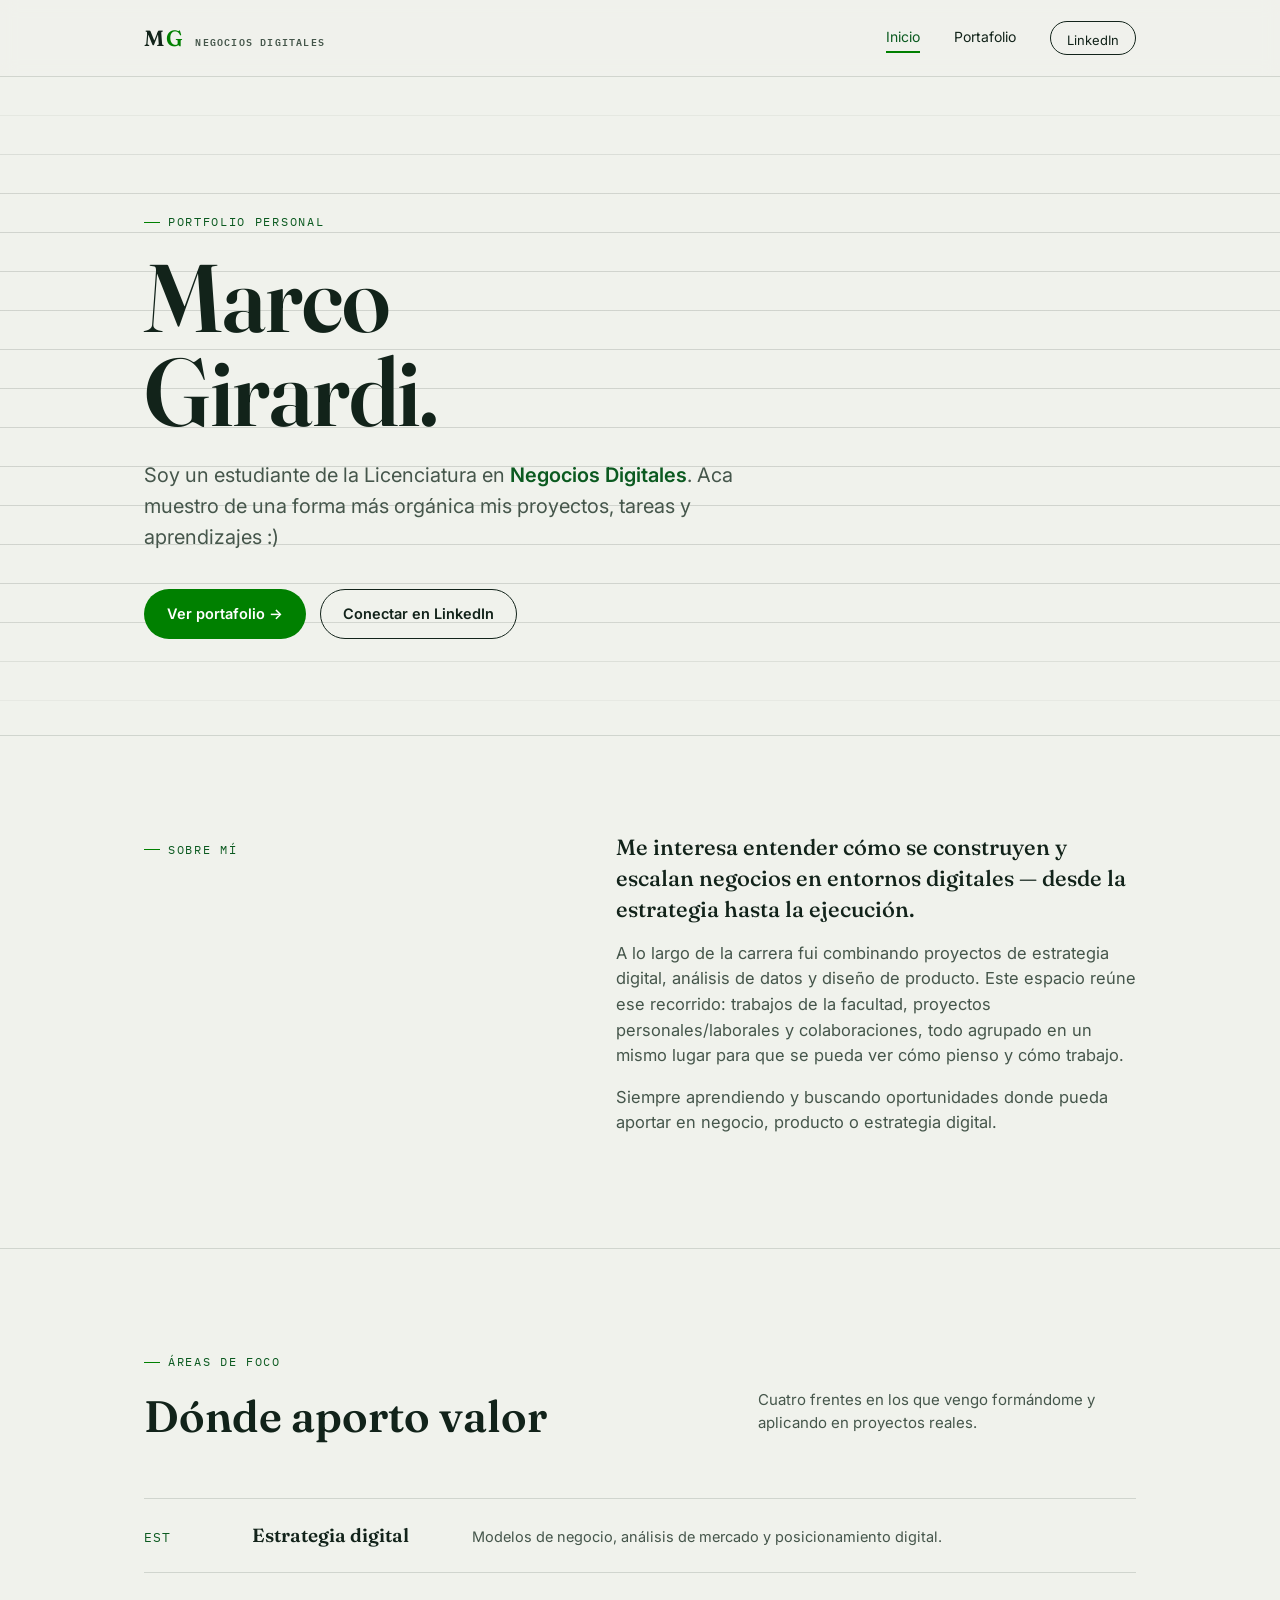
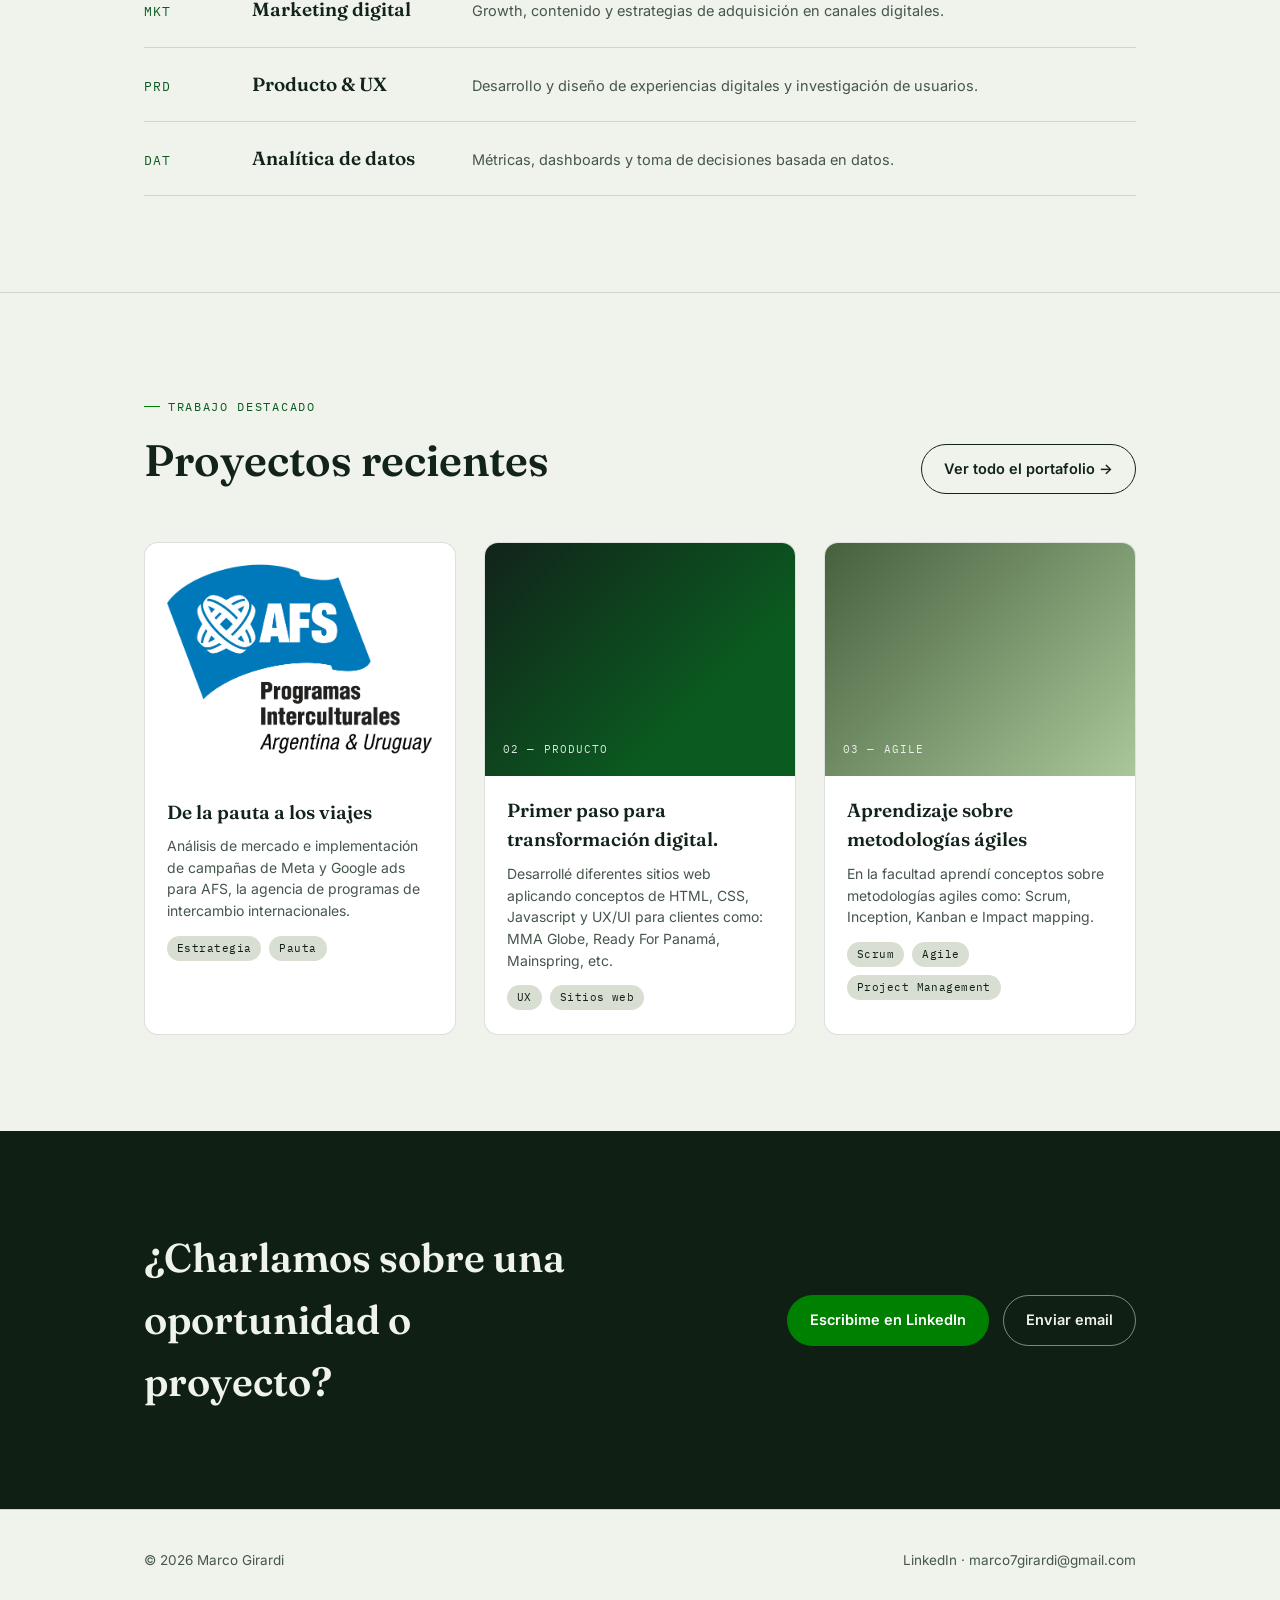
==== index.html @ 483b5979 "imagenv2" ====
<!DOCTYPE html>
<html lang="es">
<head>
<meta charset="UTF-8">
<meta name="viewport" content="width=device-width, initial-scale=1.0">
<title>Marco Girardi — Negocios Digitales</title>
<meta name="description" content="Portfolio de Marco Girardi, estudiante de la Licenciatura en Negocios Digitales.">
<link rel="stylesheet" href="style.css">
</head>
<body>

<nav class="site-nav">
  <div class="wrap">
    <a href="index.html" class="monogram" aria-label="Marco Girardi — Inicio">M<span class="g">G</span><span class="monogram-tag">Negocios Digitales</span></a>
    <div class="nav-links">
      <a href="index.html" class="active">Inicio</a>
      <a href="portfolio.html">Portafolio</a>
      <a href="https://www.linkedin.com/in/marcogirardii/" target="_blank" rel="noopener" class="nav-cta">LinkedIn</a>
    </div>
  </div>
</nav>

<header class="hero">
  <div class="wrap hero-inner">
    <span class="eyebrow">Portfolio personal</span>
    <h1>Marco<br>Girardi<span aria-hidden="true">.</span></h1>
    <p class="lede">
      Soy un estudiante de la Licenciatura en <em style="font-style:normal;color:var(--green-deep);font-weight:600;">Negocios Digitales</em>.
      Aca muestro de una forma más orgánica mis proyectos, tareas y aprendizajes :)
    </p>
    <div class="hero-actions">
      <a href="portfolio.html" class="btn btn-primary">Ver portafolio →</a>
      <a href="https://www.linkedin.com/in/marcogirardii/" target="_blank" rel="noopener" class="btn btn-ghost">Conectar en LinkedIn</a>
    </div>
  </div>
</header>

<section class="section" id="about">
  <div class="wrap about-grid">
    <div>
      <span class="eyebrow">Sobre mí</span>
    </div>
    <div class="bio">
      <p>Me interesa entender cómo se construyen y escalan negocios en entornos digitales — desde la estrategia hasta la ejecución.</p>
      <p>
        A lo largo de la carrera fui combinando proyectos de estrategia digital, análisis de datos y diseño de producto.
        Este espacio reúne ese recorrido: trabajos de la facultad, proyectos personales/laborales y colaboraciones,
        todo agrupado en un mismo lugar para que se pueda ver cómo pienso y cómo trabajo.
      </p>
      <p>
        Siempre aprendiendo y buscando oportunidades donde pueda aportar en negocio,
        producto o estrategia digital.
      </p>
    </div>
  </div>
</section>

<section class="section" id="focus">
  <div class="wrap">
    <div class="section-head">
      <div>
        <span class="eyebrow">Áreas de foco</span>
        <h2>Dónde aporto valor</h2>
      </div>
      <p class="desc">Cuatro frentes en los que vengo formándome y aplicando en proyectos reales.</p>
    </div>

    <div class="ledger">
      <div class="ledger-row">
        <span class="code">EST</span>
        <span class="label">Estrategia digital</span>
        <span class="note">Modelos de negocio, análisis de mercado y posicionamiento digital.</span>
      </div>
      <div class="ledger-row">
        <span class="code">MKT</span>
        <span class="label">Marketing digital</span>
        <span class="note">Growth, contenido y estrategias de adquisición en canales digitales.</span>
      </div>
      <div class="ledger-row">
        <span class="code">PRD</span>
        <span class="label">Producto &amp; UX</span>
        <span class="note">Desarrollo y diseño de experiencias digitales y investigación de usuarios.</span>
      </div>
      <div class="ledger-row">
        <span class="code">DAT</span>
        <span class="label">Analítica de datos</span>
        <span class="note">Métricas, dashboards y toma de decisiones basada en datos.</span>
      </div>
    </div>
  </div>
</section>

<section class="section" id="featured-work">
  <div class="wrap">
    <div class="section-head">
      <div>
        <span class="eyebrow">Trabajo destacado</span>
        <h2>Proyectos recientes</h2>
      </div>
      <a href="portfolio.html" class="btn btn-ghost">Ver todo el portafolio →</a>
    </div>

    <div class="work-grid">
      <a href="portfolio.html" class="card">
        <div class="card-media">
  <img src="images/proyecto-01.png" alt="De la pauta a los viajes — campañas para AFS">
  <span class="tag-index">01 — Estrategia</span>
</div>
        <div class="card-body">
          <h3>De la pauta a los viajes</h3>
          <p>Análisis de mercado e implementación de campañas de Meta y Google ads para AFS, la agencia de programas de intercambio internacionales.</p>
          <div class="card-tags"><span class="chip">Estrategia</span><span class="chip">Pauta</span></div>
        </div>
      </a>
      <a href="portfolio.html" class="card">
        <div class="card-media grad-2"><span class="tag-index">02 — Producto</span></div>
        <div class="card-body">
          <h3>Primer paso para transformación digital.</h3>
          <p>Desarrollé diferentes sitios web aplicando conceptos de HTML, CSS, Javascript y UX/UI para clientes como: MMA Globe, Ready For Panamá, Mainspring, etc.</p>
          <div class="card-tags"><span class="chip">UX</span><span class="chip">Sitios web</span></div>
        </div>
      </a>
      <a href="portfolio.html" class="card">
        <div class="card-media grad-3"><span class="tag-index">03 — Agile</span></div>
        <div class="card-body">
          <h3>Aprendizaje sobre metodologías ágiles</h3>
          <p>En la facultad aprendí conceptos sobre metodologías agiles como: Scrum, Inception, Kanban e Impact mapping.</p>
          <div class="card-tags"><span class="chip">Scrum</span><span class="chip">Agile</span><span class="chip">Project Management</span></div>
        </div>
      </a>
    </div>
  </div>
</section>

<div class="cta-band">
  <div class="wrap">
    <h2>¿Charlamos sobre una oportunidad o proyecto?</h2>
    <div style="display:flex; gap:14px; flex-wrap:wrap;">
      <a href="https://www.linkedin.com/in/marcogirardii/" target="_blank" rel="noopener" class="btn btn-primary">Escribime en LinkedIn</a>
      <a href="mailto:marco7girardi@gmail.com" class="btn btn-ghost">Enviar email</a>
    </div>
  </div>
</div>

<footer>
  <div class="wrap">
    <span>© <span id="year"></span> Marco Girardi</span>
    <span><a href="https://www.linkedin.com/in/marcogirardii/" target="_blank" rel="noopener">LinkedIn</a> · <a href="mailto:marco7girardi@gmail.com">marco7girardi@gmail.com</a></span>
  </div>
</footer>

<script>document.getElementById('year').textContent = new Date().getFullYear();</script>
</body>
</html>
---- style.css ----
/* ===========================================================
   Marco Girardi — Portfolio
   Sistema de diseño
   =========================================================== */

@import url('https://fonts.googleapis.com/css2?family=Fraunces:opsz,wght@9..144,400;9..144,500;9..144,600;9..144,700&family=Inter:wght@400;500;600;700&family=IBM+Plex+Mono:wght@400;500&display=swap');

:root{
  --paper: #F0F2EC;
  --paper-2: #E5E9DF;
  --ink: #12231A;
  --ink-soft: #45564B;
  --green: #008000;
  --green-deep: #0B5A20;
  --green-ink: #0F1F14;
  --sage: #D8DED2;
  --line: rgba(18, 35, 26, 0.14);

  --display: 'Fraunces', serif;
  --body: 'Inter', system-ui, sans-serif;
  --mono: 'IBM Plex Mono', monospace;

  --max: 1120px;
  --gutter: clamp(20px, 5vw, 64px);
}

*{ box-sizing: border-box; }
html{ scroll-behavior: smooth; }

body{
  margin: 0;
  background: var(--paper);
  color: var(--ink);
  font-family: var(--body);
  font-size: 16px;
  line-height: 1.55;
  -webkit-font-smoothing: antialiased;
}

@media (prefers-reduced-motion: reduce){
  html{ scroll-behavior: auto; }
  *{ animation-duration: 0.001ms !important; transition-duration: 0.001ms !important; }
}

a{ color: inherit; text-decoration: none; }
img{ max-width: 100%; display: block; }

:focus-visible{
  outline: 2px solid var(--green);
  outline-offset: 3px;
  border-radius: 2px;
}

.wrap{
  max-width: var(--max);
  margin: 0 auto;
  padding-left: var(--gutter);
  padding-right: var(--gutter);
}

.eyebrow{
  font-family: var(--mono);
  font-size: 12px;
  letter-spacing: 0.14em;
  text-transform: uppercase;
  color: var(--green-deep);
  display: inline-flex;
  align-items: center;
  gap: 8px;
}
.eyebrow::before{
  content: '';
  width: 16px;
  height: 1px;
  background: var(--green);
  display: inline-block;
}

/* ---------- Nav ---------- */
.site-nav{
  position: sticky;
  top: 0;
  z-index: 40;
  background: rgba(240, 242, 236, 0.86);
  backdrop-filter: blur(8px);
  border-bottom: 1px solid var(--line);
}
.site-nav .wrap{
  display: flex;
  align-items: center;
  justify-content: space-between;
  height: 76px;
}
.monogram{
  font-family: var(--display);
  font-weight: 600;
  font-size: 22px;
  letter-spacing: 0.01em;
  display: flex;
  align-items: baseline;
  gap: 2px;
}
.monogram .g{ color: var(--green); }
.monogram-tag{
  font-family: var(--mono);
  font-size: 10px;
  letter-spacing: 0.12em;
  color: var(--ink-soft);
  margin-left: 10px;
  text-transform: uppercase;
  display: none;
}
@media (min-width: 640px){ .monogram-tag{ display: inline; } }

.nav-links{
  display: flex;
  align-items: center;
  gap: clamp(18px, 3vw, 34px);
  font-size: 14px;
}
.nav-links a{
  position: relative;
  padding-bottom: 3px;
}
.nav-links a.active,
.nav-links a:hover{
  color: var(--green-deep);
}
.nav-links a.active::after{
  content: '';
  position: absolute;
  left: 0; right: 0; bottom: -3px;
  height: 2px;
  background: var(--green);
}
.nav-cta{
  border: 1px solid var(--ink);
  padding: 8px 16px;
  border-radius: 999px;
  font-size: 13px;
  transition: background 0.15s ease, color 0.15s ease, border-color 0.15s ease;
}
.nav-cta:hover{
  background: var(--green);
  border-color: var(--green);
  color: #fff;
}

/* ---------- Buttons ---------- */
.btn{
  display: inline-flex;
  align-items: center;
  gap: 10px;
  font-family: var(--body);
  font-weight: 600;
  font-size: 14.5px;
  padding: 13px 22px;
  border-radius: 999px;
  border: 1px solid transparent;
  cursor: pointer;
  transition: transform 0.15s ease, background 0.15s ease, color 0.15s ease, border-color 0.15s ease;
}
.btn:hover{ transform: translateY(-1px); }
.btn-primary{
  background: var(--green);
  color: #fff;
}
.btn-primary:hover{ background: var(--green-deep); }
.btn-ghost{
  background: transparent;
  border-color: var(--ink);
  color: var(--ink);
}
.btn-ghost:hover{ border-color: var(--green); color: var(--green-deep); }

/* ---------- Hero ---------- */
.hero{
  position: relative;
  padding: clamp(64px, 11vw, 128px) 0 clamp(48px, 8vw, 96px);
  overflow: hidden;
}
.hero::before{
  content: '';
  position: absolute;
  inset: 0;
  background-image: repeating-linear-gradient(
    to bottom,
    transparent 0,
    transparent 38px,
    var(--line) 38px,
    var(--line) 39px
  );
  mask-image: linear-gradient(to bottom, transparent, black 18%, black 82%, transparent);
  pointer-events: none;
}
.hero-inner{ position: relative; }
.hero h1{
  font-family: var(--display);
  font-weight: 600;
  font-size: clamp(48px, 9vw, 96px);
  line-height: 0.98;
  margin: 18px 0 22px;
  letter-spacing: -0.01em;
}
.hero h1 em{
  font-style: italic;
  color: var(--green);
}
.hero p.lede{
  max-width: 46ch;
  font-size: clamp(17px, 1.6vw, 20px);
  color: var(--ink-soft);
  margin: 0 0 36px;
}
.hero-actions{
  display: flex;
  flex-wrap: wrap;
  gap: 14px;
  align-items: center;
}

/* ---------- Ledger / focus list ---------- */
.section{
  padding: clamp(56px, 9vw, 96px) 0;
  border-top: 1px solid var(--line);
}
.section-head{
  display: flex;
  justify-content: space-between;
  align-items: flex-end;
  gap: 24px;
  margin-bottom: clamp(28px, 5vw, 48px);
  flex-wrap: wrap;
}
.section-head h2{
  font-family: var(--display);
  font-size: clamp(30px, 4vw, 44px);
  font-weight: 600;
  margin: 10px 0 0;
}
.section-head .desc{
  max-width: 42ch;
  color: var(--ink-soft);
  font-size: 15px;
}

.ledger{
  border-top: 1px solid var(--line);
}
.ledger-row{
  display: grid;
  grid-template-columns: 88px 200px 1fr;
  gap: 20px;
  padding: 22px 0;
  border-bottom: 1px solid var(--line);
  align-items: baseline;
}
.ledger-row .code{
  font-family: var(--mono);
  font-size: 13px;
  color: var(--green-deep);
  letter-spacing: 0.06em;
}
.ledger-row .label{
  font-family: var(--display);
  font-weight: 600;
  font-size: 19px;
}
.ledger-row .note{
  color: var(--ink-soft);
  font-size: 14.5px;
}
@media (max-width: 720px){
  .ledger-row{
    grid-template-columns: 1fr;
    gap: 6px;
    padding: 18px 0;
  }
}

/* ---------- About ---------- */
.about-grid{
  display: grid;
  grid-template-columns: 1fr 1.3fr;
  gap: clamp(32px, 6vw, 72px);
}
@media (max-width: 820px){
  .about-grid{ grid-template-columns: 1fr; }
}
.about-grid .bio p{
  font-size: 16.5px;
  color: var(--ink-soft);
  margin: 0 0 16px;
}
.about-grid .bio p:first-child{
  font-family: var(--display);
  font-size: 22px;
  color: var(--ink);
  font-weight: 500;
  line-height: 1.4;
}

/* ---------- Cards / work grid ---------- */
.work-grid{
  display: grid;
  grid-template-columns: repeat(auto-fit, minmax(280px, 1fr));
  gap: clamp(20px, 3vw, 28px);
}
.card{
  display: block;
  border: 1px solid var(--line);
  border-radius: 14px;
  overflow: hidden;
  background: #fff;
  transition: border-color 0.15s ease, transform 0.15s ease;
}
.card:hover{ border-color: var(--green); transform: translateY(-3px); }
.card-media{
  aspect-ratio: 4 / 3;
  position: relative;
  display: flex;
  align-items: flex-end;
  padding: 18px;
}
.card-media .tag-index{
  font-family: var(--mono);
  font-size: 11px;
  letter-spacing: 0.1em;
  color: rgba(255,255,255,0.85);
  text-transform: uppercase;
}
.card-body{
  padding: 20px 22px 24px;
}
.card-body h3{
  font-family: var(--display);
  font-size: 19px;
  font-weight: 600;
  margin: 0 0 8px;
}
.card-body p{
  font-size: 14px;
  color: var(--ink-soft);
  margin: 0 0 14px;
}
.card-tags{
  display: flex;
  flex-wrap: wrap;
  gap: 8px;
}
.chip{
  font-family: var(--mono);
  font-size: 11px;
  letter-spacing: 0.04em;
  padding: 4px 10px;
  border-radius: 999px;
  background: var(--sage);
  color: var(--green-ink);
}

/* placeholder media gradients — swap for real project images */
.grad-1{ background: linear-gradient(135deg, #0B5A20, #008000 55%, #3FA24C); }
.grad-2{ background: linear-gradient(135deg, #12231A, #0B5A20 70%); }
.grad-3{ background: linear-gradient(135deg, #46603D, #A9C79A); }
.grad-4{ background: linear-gradient(135deg, #008000, #C7D8B4); }
.grad-5{ background: linear-gradient(135deg, #0F1F14, #2E4A22 60%, #6B8F53); }
.grad-6{ background: linear-gradient(135deg, #3FA24C, #0B5A20); }

/* ---------- CTA band ---------- */
.cta-band{
  background: var(--green-ink);
  color: var(--paper);
  padding: clamp(56px, 9vw, 96px) 0;
}
.cta-band .wrap{
  display: flex;
  flex-wrap: wrap;
  gap: 28px;
  justify-content: space-between;
  align-items: center;
}
.cta-band h2{
  font-family: var(--display);
  font-size: clamp(28px, 4vw, 40px);
  font-weight: 600;
  margin: 0;
  max-width: 16ch;
}
.cta-band .btn-ghost{
  border-color: rgba(240,242,236,0.5);
  color: var(--paper);
}
.cta-band .btn-ghost:hover{ border-color: #fff; color: #fff; }
.cta-band .btn-primary:hover{ background: #3FA24C; }

/* ---------- Footer ---------- */
footer{
  border-top: 1px solid var(--line);
  padding: 40px 0;
}
footer .wrap{
  display: flex;
  flex-wrap: wrap;
  justify-content: space-between;
  gap: 16px;
  font-size: 13.5px;
  color: var(--ink-soft);
}
footer a:hover{ color: var(--green-deep); }

/* ---------- Portfolio page header ---------- */
.page-head{
  padding: clamp(56px, 9vw, 104px) 0 clamp(32px, 6vw, 56px);
}
.page-head h1{
  font-family: var(--display);
  font-size: clamp(40px, 7vw, 68px);
  font-weight: 600;
  margin: 16px 0 18px;
  letter-spacing: -0.01em;
}
.page-head p{
  max-width: 52ch;
  color: var(--ink-soft);
  font-size: 17px;
}

/* ---------- Placeholder note (remove when you add real content) ---------- */
.build-note{
  border: 1px dashed var(--green);
  background: rgba(0,128,0,0.06);
  border-radius: 10px;
  padding: 14px 18px;
  font-family: var(--mono);
  font-size: 12.5px;
  color: var(--green-deep);
  margin-bottom: 36px;
  line-height: 1.6;
}
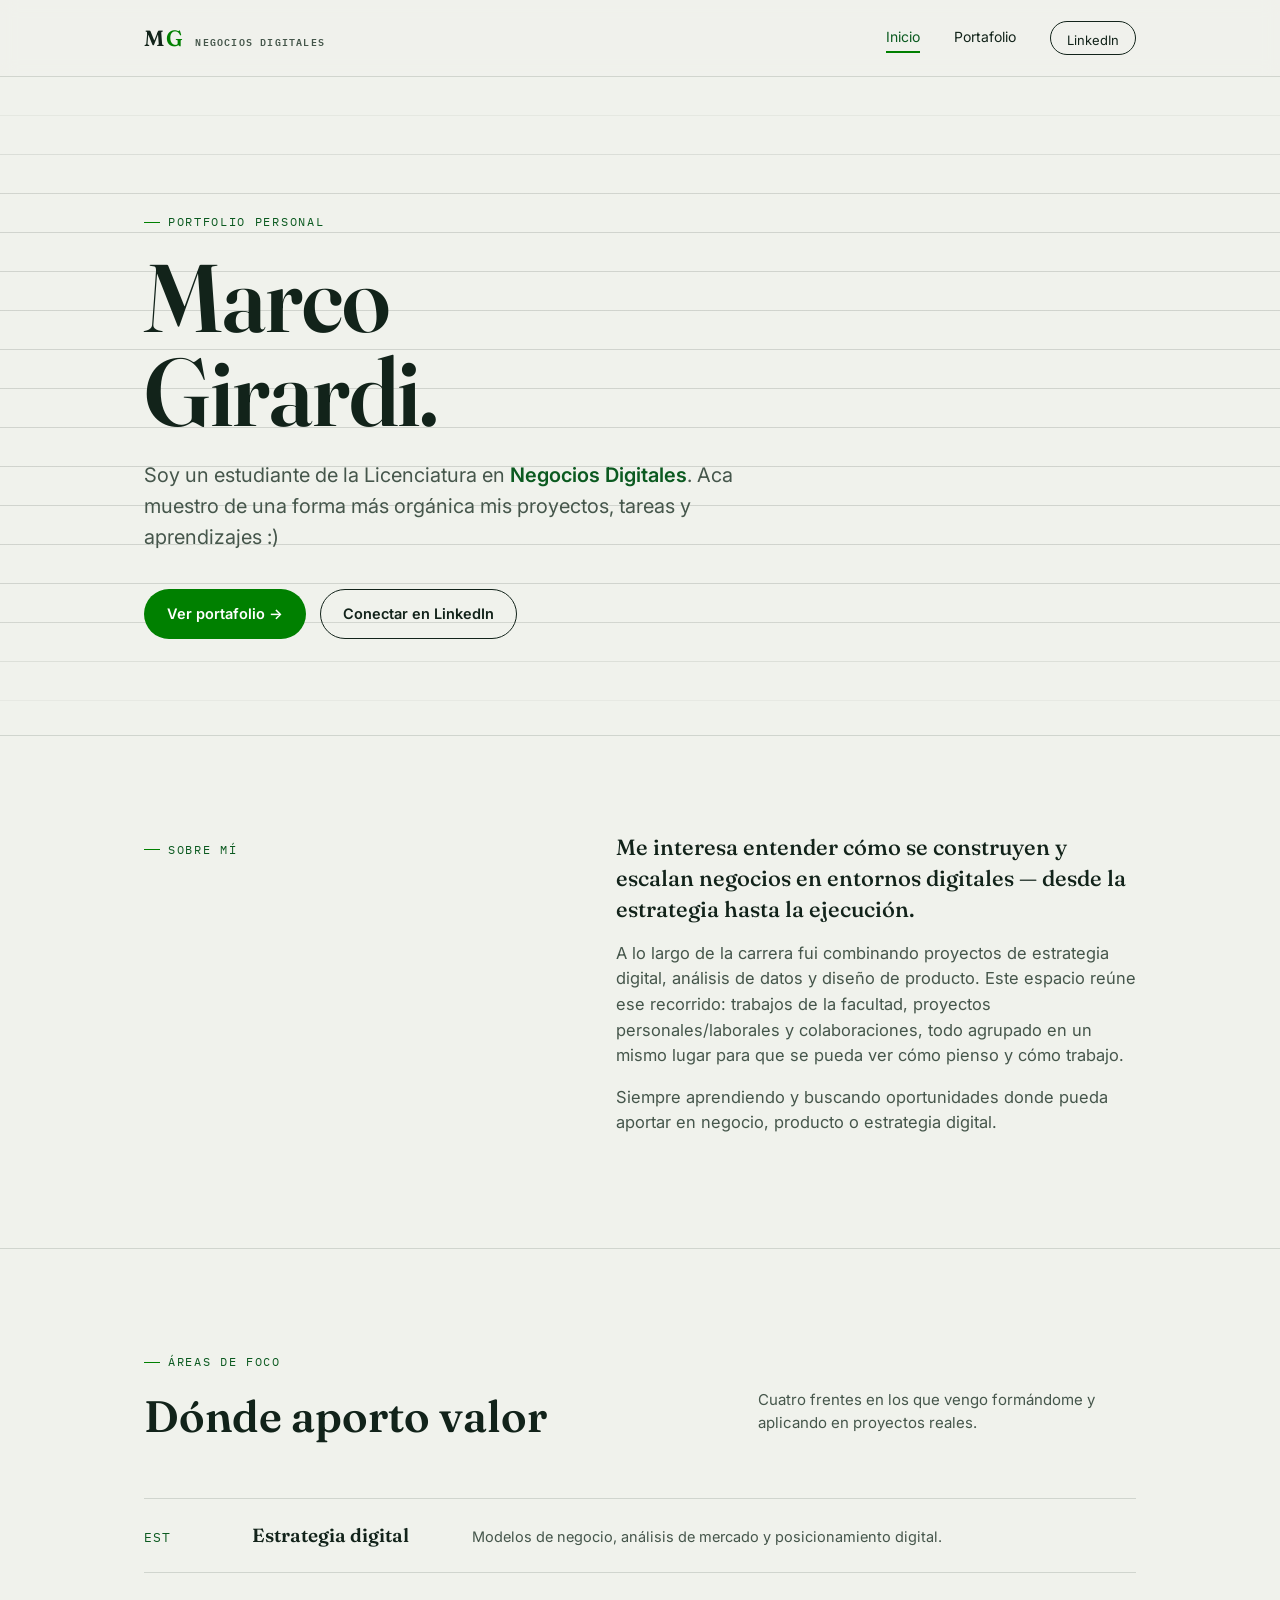
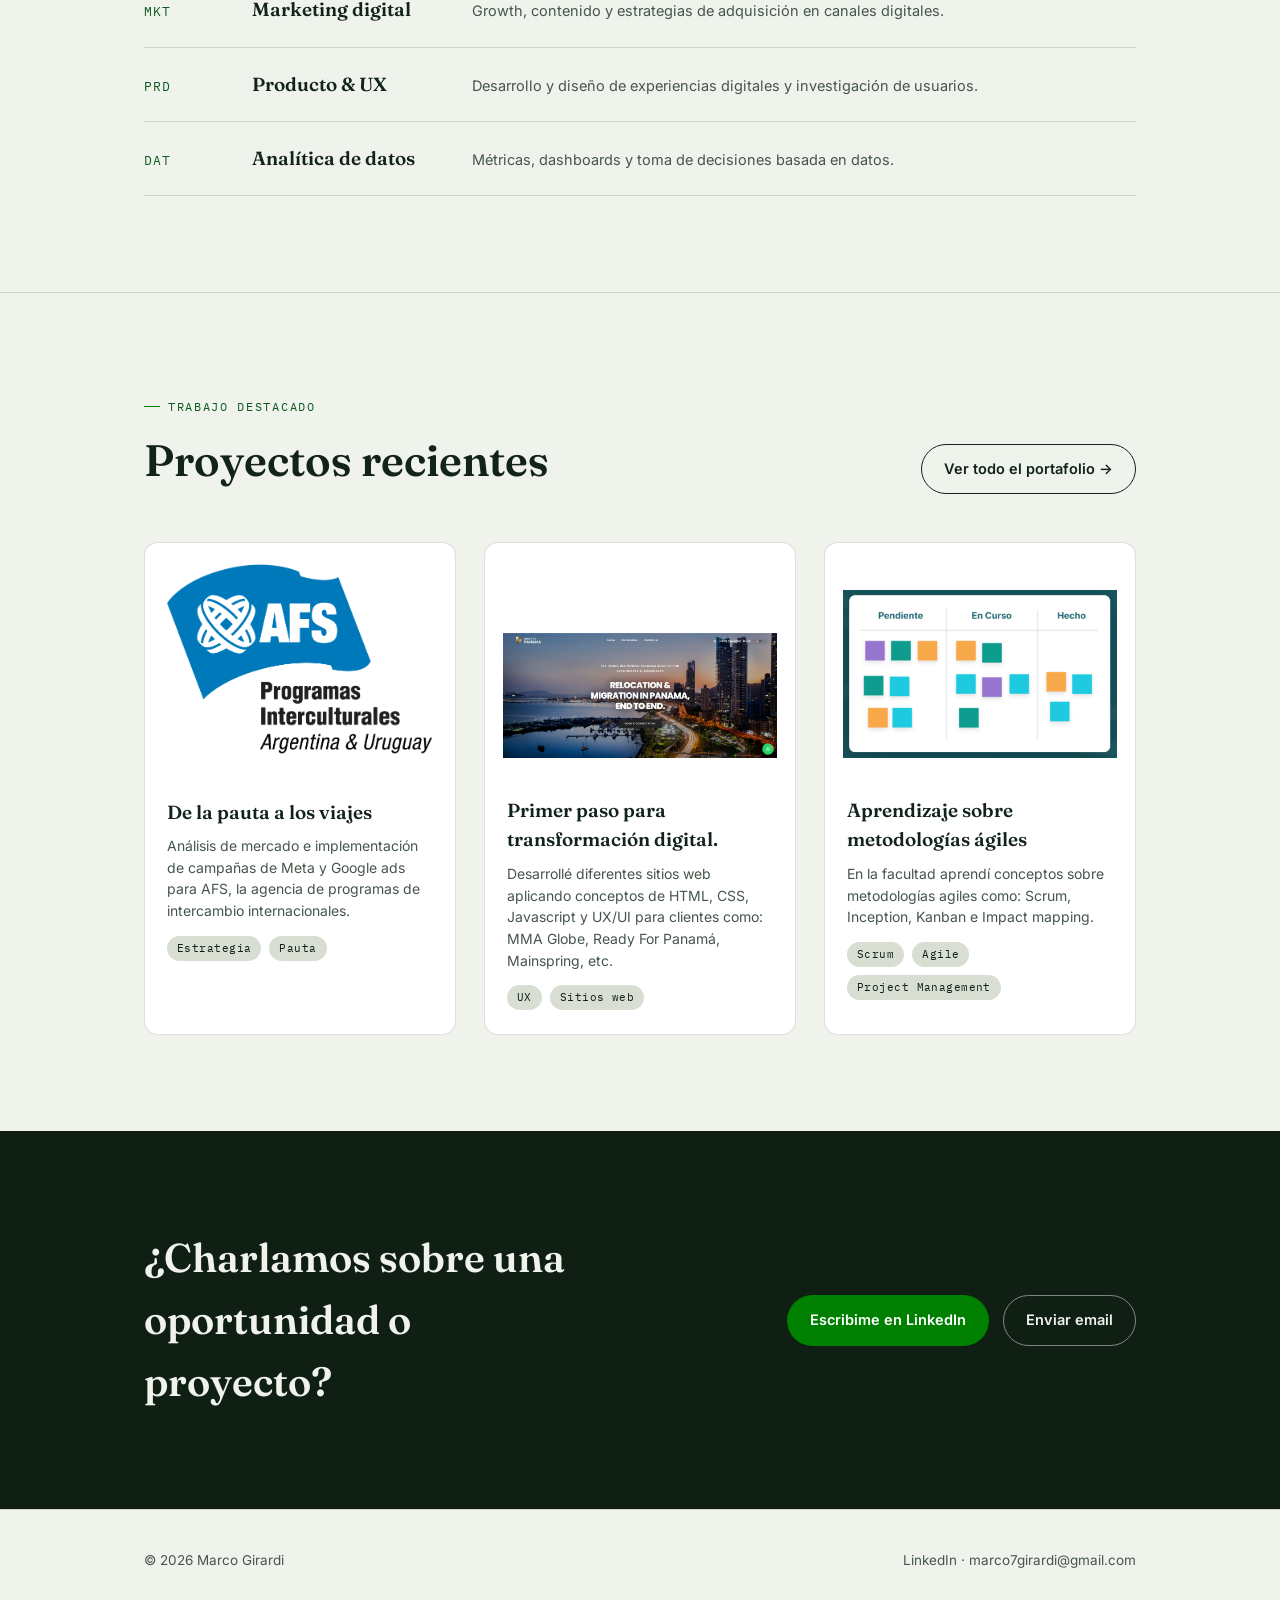
==== commit 7a4566c3: "Update index.html" ====
--- a/index.html
+++ b/index.html
@@ -113,7 +113,10 @@
         </div>
       </a>
       <a href="portfolio.html" class="card">
-        <div class="card-media grad-2"><span class="tag-index">02 — Producto</span></div>
+        <div class="card-media">
+  <img src="images/proyecto-02.png" alt="Sitios web para MMA Globe, Ready For Panamá y Mainspring">
+  <span class="tag-index">02 — Producto</span>
+</div>
         <div class="card-body">
           <h3>Primer paso para transformación digital.</h3>
           <p>Desarrollé diferentes sitios web aplicando conceptos de HTML, CSS, Javascript y UX/UI para clientes como: MMA Globe, Ready For Panamá, Mainspring, etc.</p>
@@ -121,7 +124,10 @@
         </div>
       </a>
       <a href="portfolio.html" class="card">
-        <div class="card-media grad-3"><span class="tag-index">03 — Agile</span></div>
+        <div class="card-media">
+  <img src="images/proyecto-03.png" alt="Aprendizaje sobre metodologías ágiles">
+  <span class="tag-index">03 — Datos</span>
+</div>
         <div class="card-body">
           <h3>Aprendizaje sobre metodologías ágiles</h3>
           <p>En la facultad aprendí conceptos sobre metodologías agiles como: Scrum, Inception, Kanban e Impact mapping.</p>
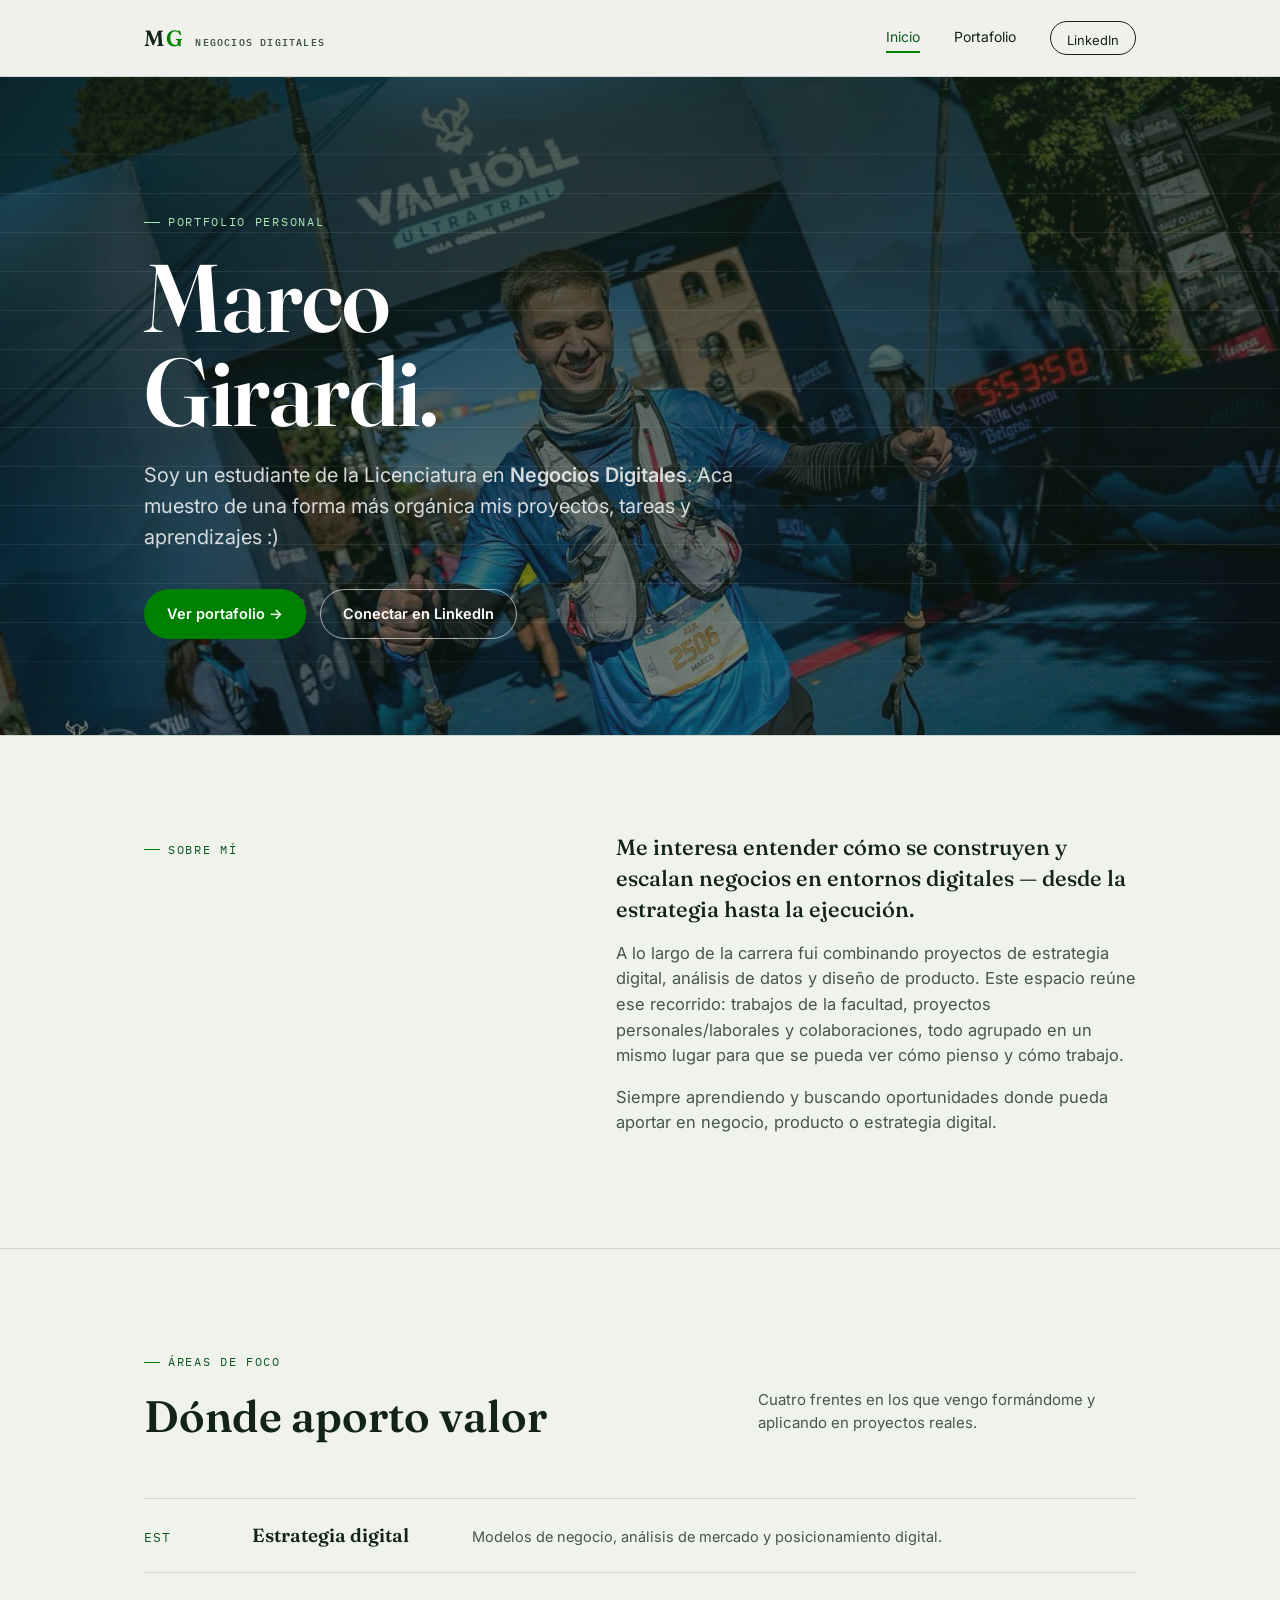
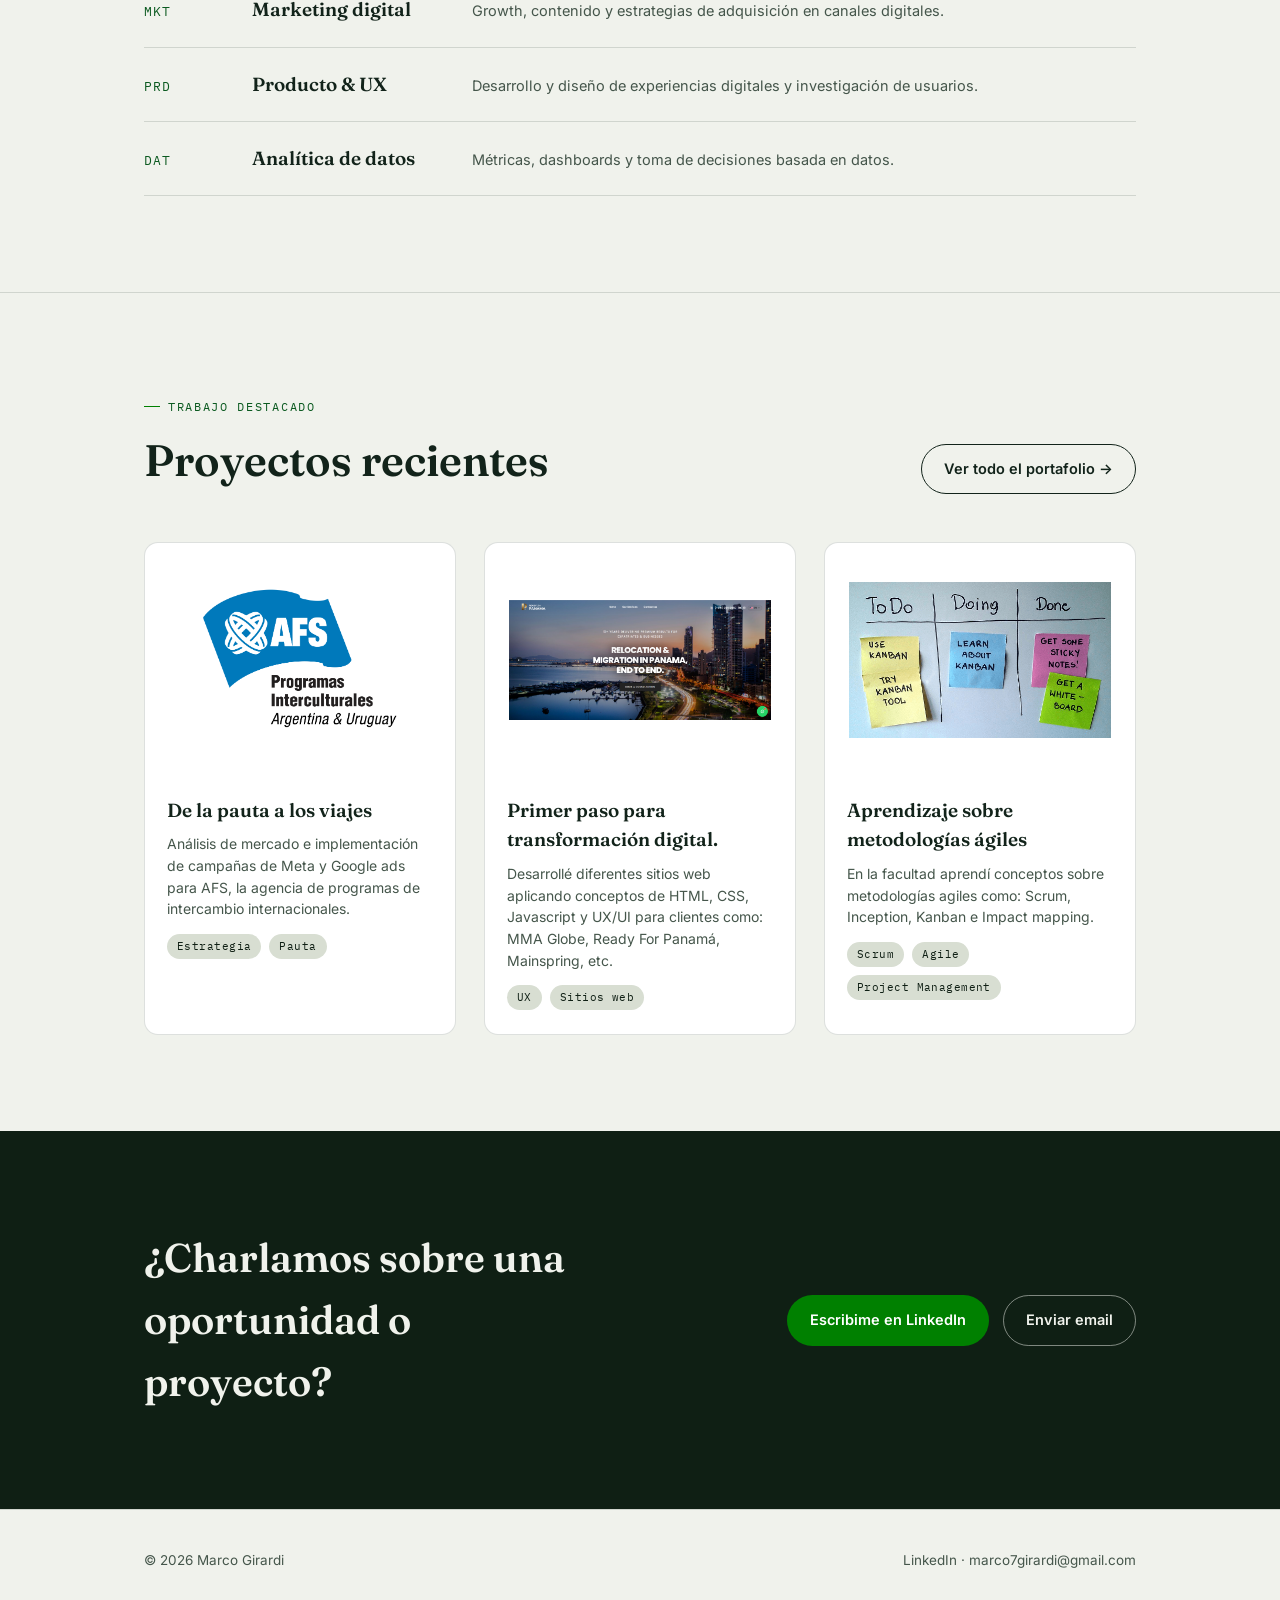
==== commit 2fb9a549: "Update index.html" ====
--- a/index.html
+++ b/index.html
@@ -25,7 +25,7 @@
     <span class="eyebrow">Portfolio personal</span>
     <h1>Marco<br>Girardi<span aria-hidden="true">.</span></h1>
     <p class="lede">
-      Soy un estudiante de la Licenciatura en <em style="font-style:normal;color:var(--green-deep);font-weight:600;">Negocios Digitales</em>.
+      Soy un estudiante de la Licenciatura en <em style="font-style:normal;font-weight:600;">Negocios Digitales</em>.
       Aca muestro de una forma más orgánica mis proyectos, tareas y aprendizajes :)
     </p>
     <div class="hero-actions">
--- a/style.css
+++ b/style.css
@@ -178,6 +178,11 @@
   position: relative;
   padding: clamp(64px, 11vw, 128px) 0 clamp(48px, 8vw, 96px);
   overflow: hidden;
+  background-image:
+    linear-gradient(180deg, rgba(15,31,20,0.75), rgba(15,31,20,0.55)),
+    url('images/hero-bg.jpg');
+  background-size: cover;
+  background-position: center;
 }
 .hero::before{
   content: '';
@@ -187,13 +192,14 @@
     to bottom,
     transparent 0,
     transparent 38px,
-    var(--line) 38px,
-    var(--line) 39px
+    rgba(255,255,255,0.08) 38px,
+    rgba(255,255,255,0.08) 39px
   );
   mask-image: linear-gradient(to bottom, transparent, black 18%, black 82%, transparent);
   pointer-events: none;
 }
 .hero-inner{ position: relative; }
+
 .hero h1{
   font-family: var(--display);
   font-weight: 600;
@@ -201,16 +207,30 @@
   line-height: 0.98;
   margin: 18px 0 22px;
   letter-spacing: -0.01em;
+  color: #fff;
 }
 .hero h1 em{
   font-style: italic;
-  color: var(--green);
+  color: #A9E6B4;
 }
 .hero p.lede{
   max-width: 46ch;
   font-size: clamp(17px, 1.6vw, 20px);
-  color: var(--ink-soft);
+  color: rgba(255,255,255,0.82);
   margin: 0 0 36px;
+}
+.hero .eyebrow{
+  color: #A9E6B4;
+}
+.hero .eyebrow::before{
+  background: #A9E6B4;
+}
+.hero .btn-ghost{
+  border-color: rgba(255,255,255,0.6);
+  color: #fff;
+}
+.hero .btn-ghost:hover{
+  border-color: #fff;
 }
 .hero-actions{
   display: flex;
@@ -437,3 +457,66 @@
   margin-bottom: 36px;
   line-height: 1.6;
 }
+
+/*-----------------------------------------------------------------------------*/
+
+.card-media {
+  position: relative;
+  overflow: hidden;
+  display: flex;
+  align-items: center;
+  justify-content: center;
+  padding: 24px;
+}
+
+.card-media img {
+  max-width: 100%;
+  max-height: 100%;
+  width: auto;
+  height: auto;
+  object-fit: contain;
+  display: block;
+  transition: transform 0.4s ease;
+}
+
+.card-media .tag-index {
+  position: absolute;
+  left: 18px;
+  bottom: 14px;
+  z-index: 2;
+}
+
+.card:hover .card-media img {
+  transform: scale(1.05);
+}
+
+.work-grid .card:first-child .card-media {
+  padding: 44px;
+}
+
+/*----------Sacar al terminar el portafolio-----------*/
+
+.coming-soon{
+  min-height: calc(100vh - 76px - 90px);
+  display: flex;
+  align-items: center;
+  justify-content: center;
+  text-align: center;
+}
+.coming-soon-inner{
+  max-width: 52ch;
+}
+.coming-soon h1{
+  font-family: var(--display);
+  font-weight: 600;
+  font-size: clamp(36px, 6vw, 64px);
+  margin: 18px 0 20px;
+  letter-spacing: -0.01em;
+}
+.coming-soon p{
+  font-size: clamp(16px, 1.6vw, 19px);
+  color: var(--ink-soft);
+  margin: 0;
+}
+
+/*------------------------------------------------------*/
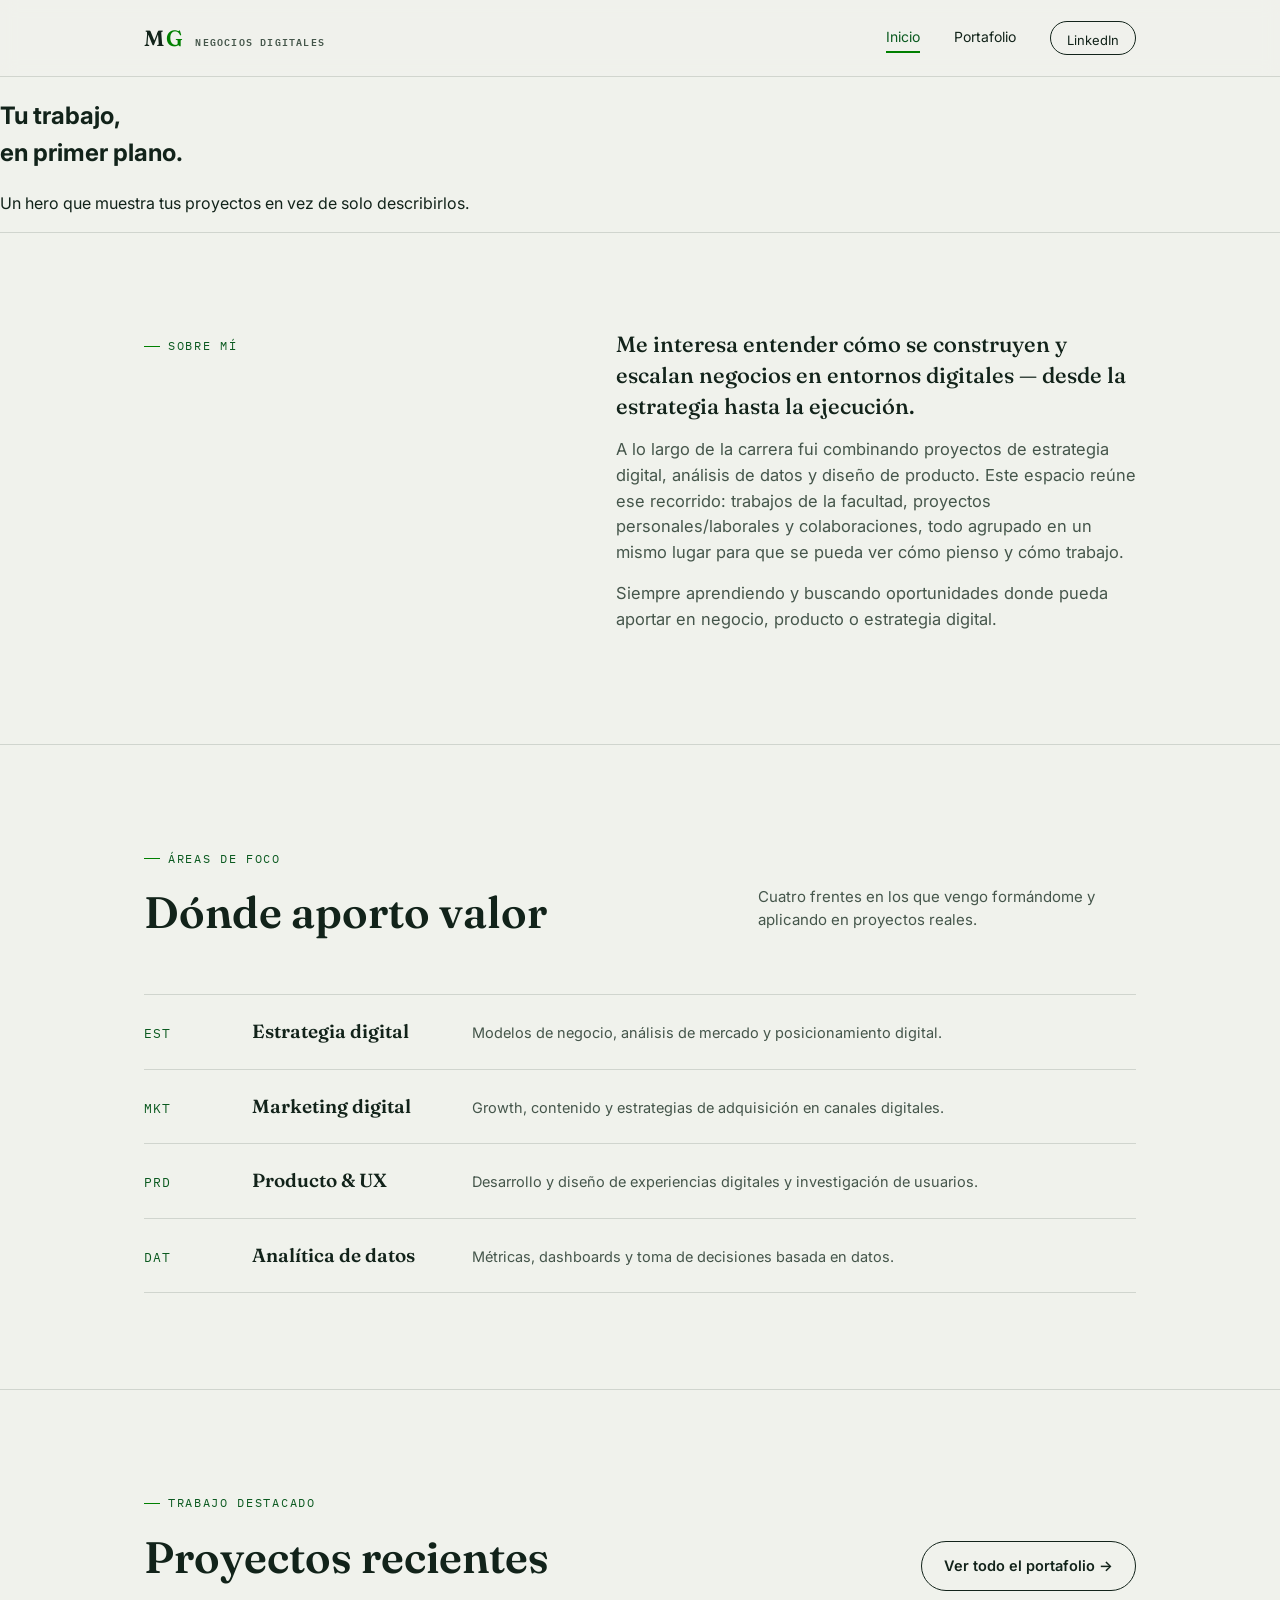
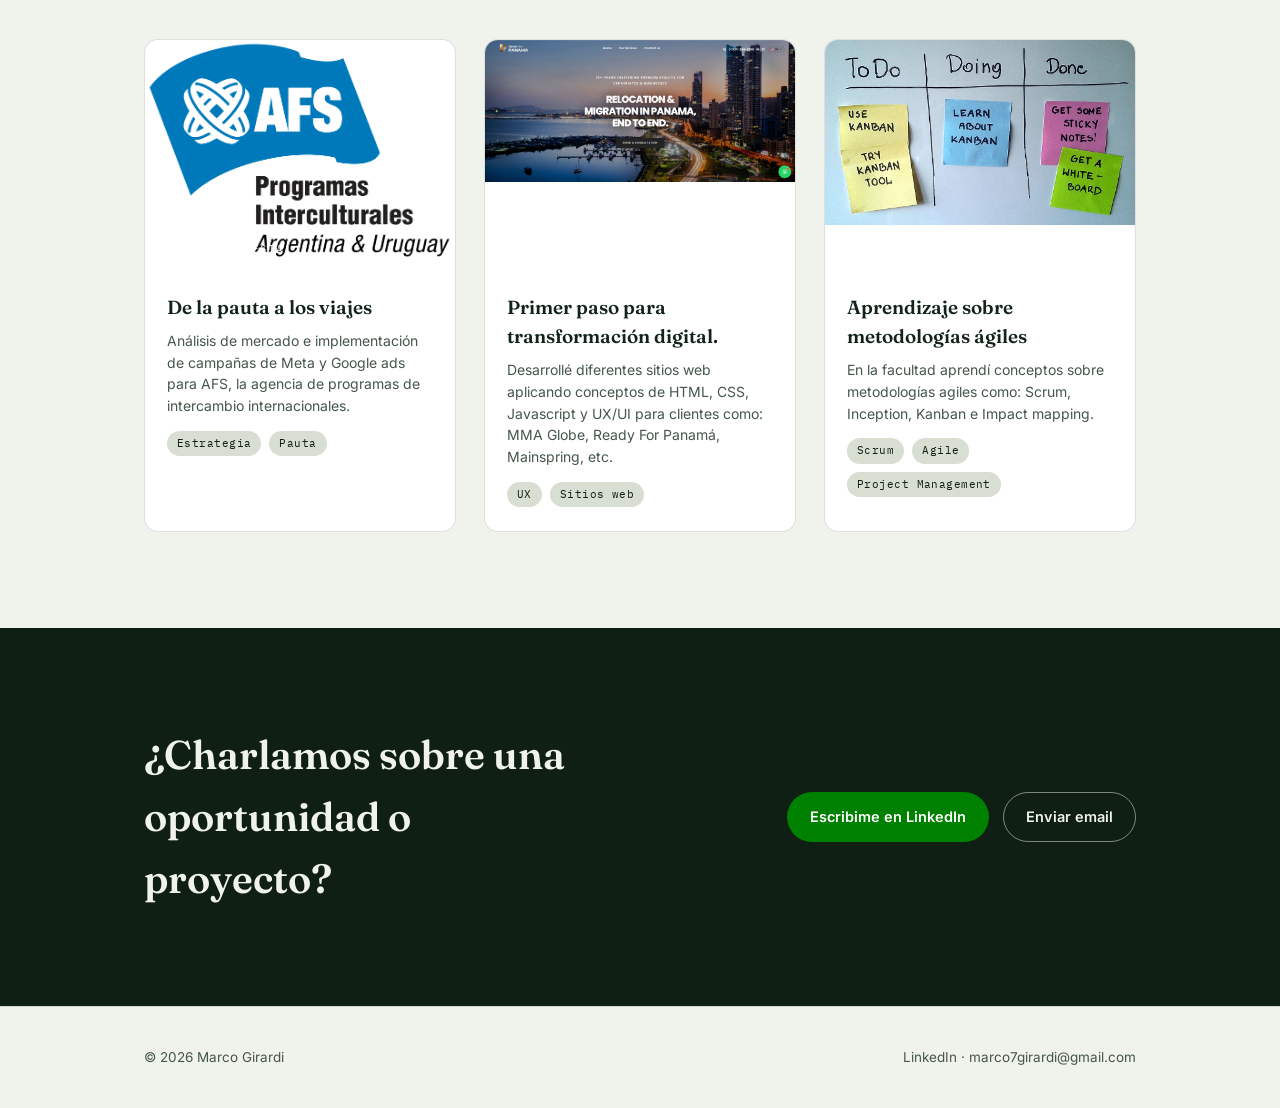
==== commit 7379347b: "Implement image carousel in hero section Added an image carousel section to showcase projects." ====
--- a/index.html
+++ b/index.html
@@ -20,20 +20,73 @@
   </div>
 </nav>
 
-<header class="hero">
-  <div class="wrap hero-inner">
-    <span class="eyebrow">Portfolio personal</span>
-    <h1>Marco<br>Girardi<span aria-hidden="true">.</span></h1>
-    <p class="lede">
-      Soy un estudiante de la Licenciatura en <em style="font-style:normal;font-weight:600;">Negocios Digitales</em>.
-      Aca muestro de una forma más orgánica mis proyectos, tareas y aprendizajes :)
-    </p>
-    <div class="hero-actions">
-      <a href="portfolio.html" class="btn btn-primary">Ver portafolio →</a>
-      <a href="https://www.linkedin.com/in/marcogirardii/" target="_blank" rel="noopener" class="btn btn-ghost">Conectar en LinkedIn</a>
-    </div>
-  </div>
-</header>
+<!-- Hero con corredor de imágenes en movimiento (adaptado de image-stream-hero) -->
+<section class="ish-hero">
+  <div class="ish-stage" aria-hidden="true">
+    <div class="ish-rails">
+      <div class="ish-card rail-right" style="animation-delay:0s">
+        <img src="images/stream-01.jpg" alt="" loading="lazy" decoding="async">
+      </div>
+      <div class="ish-card rail-right" style="animation-delay:-2s">
+        <img src="images/stream-02.jpg" alt="" loading="lazy" decoding="async">
+      </div>
+      <div class="ish-card rail-right" style="animation-delay:-4s">
+        <img src="images/stream-03.jpg" alt="" loading="lazy" decoding="async">
+      </div>
+      <div class="ish-card rail-right" style="animation-delay:-6s">
+        <img src="images/stream-04.jpg" alt="" loading="lazy" decoding="async">
+      </div>
+      <div class="ish-card rail-right" style="animation-delay:-8s">
+        <img src="images/stream-05.jpg" alt="" loading="lazy" decoding="async">
+      </div>
+      <div class="ish-card rail-right" style="animation-delay:-10s">
+        <img src="images/stream-06.jpg" alt="" loading="lazy" decoding="async">
+      </div>
+      <div class="ish-card rail-right" style="animation-delay:-12s">
+        <img src="images/stream-01.jpg" alt="" loading="lazy" decoding="async">
+      </div>
+      <div class="ish-card rail-right" style="animation-delay:-14s">
+        <img src="images/stream-02.jpg" alt="" loading="lazy" decoding="async">
+      </div>
+      <div class="ish-card rail-right" style="animation-delay:-16s">
+        <img src="images/stream-03.jpg" alt="" loading="lazy" decoding="async">
+      </div>
+      <div class="ish-card rail-left" style="animation-delay:0s">
+        <img src="images/stream-01.jpg" alt="" loading="lazy" decoding="async">
+      </div>
+      <div class="ish-card rail-left" style="animation-delay:-2s">
+        <img src="images/stream-02.jpg" alt="" loading="lazy" decoding="async">
+      </div>
+      <div class="ish-card rail-left" style="animation-delay:-4s">
+        <img src="images/stream-03.jpg" alt="" loading="lazy" decoding="async">
+      </div>
+      <div class="ish-card rail-left" style="animation-delay:-6s">
+        <img src="images/stream-04.jpg" alt="" loading="lazy" decoding="async">
+      </div>
+      <div class="ish-card rail-left" style="animation-delay:-8s">
+        <img src="images/stream-05.jpg" alt="" loading="lazy" decoding="async">
+      </div>
+      <div class="ish-card rail-left" style="animation-delay:-10s">
+        <img src="images/stream-06.jpg" alt="" loading="lazy" decoding="async">
+      </div>
+      <div class="ish-card rail-left" style="animation-delay:-12s">
+        <img src="images/stream-01.jpg" alt="" loading="lazy" decoding="async">
+      </div>
+      <div class="ish-card rail-left" style="animation-delay:-14s">
+        <img src="images/stream-02.jpg" alt="" loading="lazy" decoding="async">
+      </div>
+      <div class="ish-card rail-left" style="animation-delay:-16s">
+        <img src="images/stream-03.jpg" alt="" loading="lazy" decoding="async">
+      </div>
+    </div>
+  </div>
+
+  <div class="ish-content">
+    <h1>Tu trabajo,<br>en primer plano.</h1>
+    <p>Un hero que muestra tus proyectos en vez de solo describirlos.</p>
+  </div>
+</section>
+
 
 <section class="section" id="about">
   <div class="wrap about-grid">
--- a/style.css
+++ b/style.css
@@ -368,6 +368,15 @@
   flex-wrap: wrap;
   gap: 8px;
 }
+
+.card-media img{
+  position: absolute;
+  inset: 0;
+  width: 100%;
+  height: 100%;
+  object-fit: cover;   /* llena el marco y recorta sin deformar */
+}
+
 .chip{
   font-family: var(--mono);
   font-size: 11px;
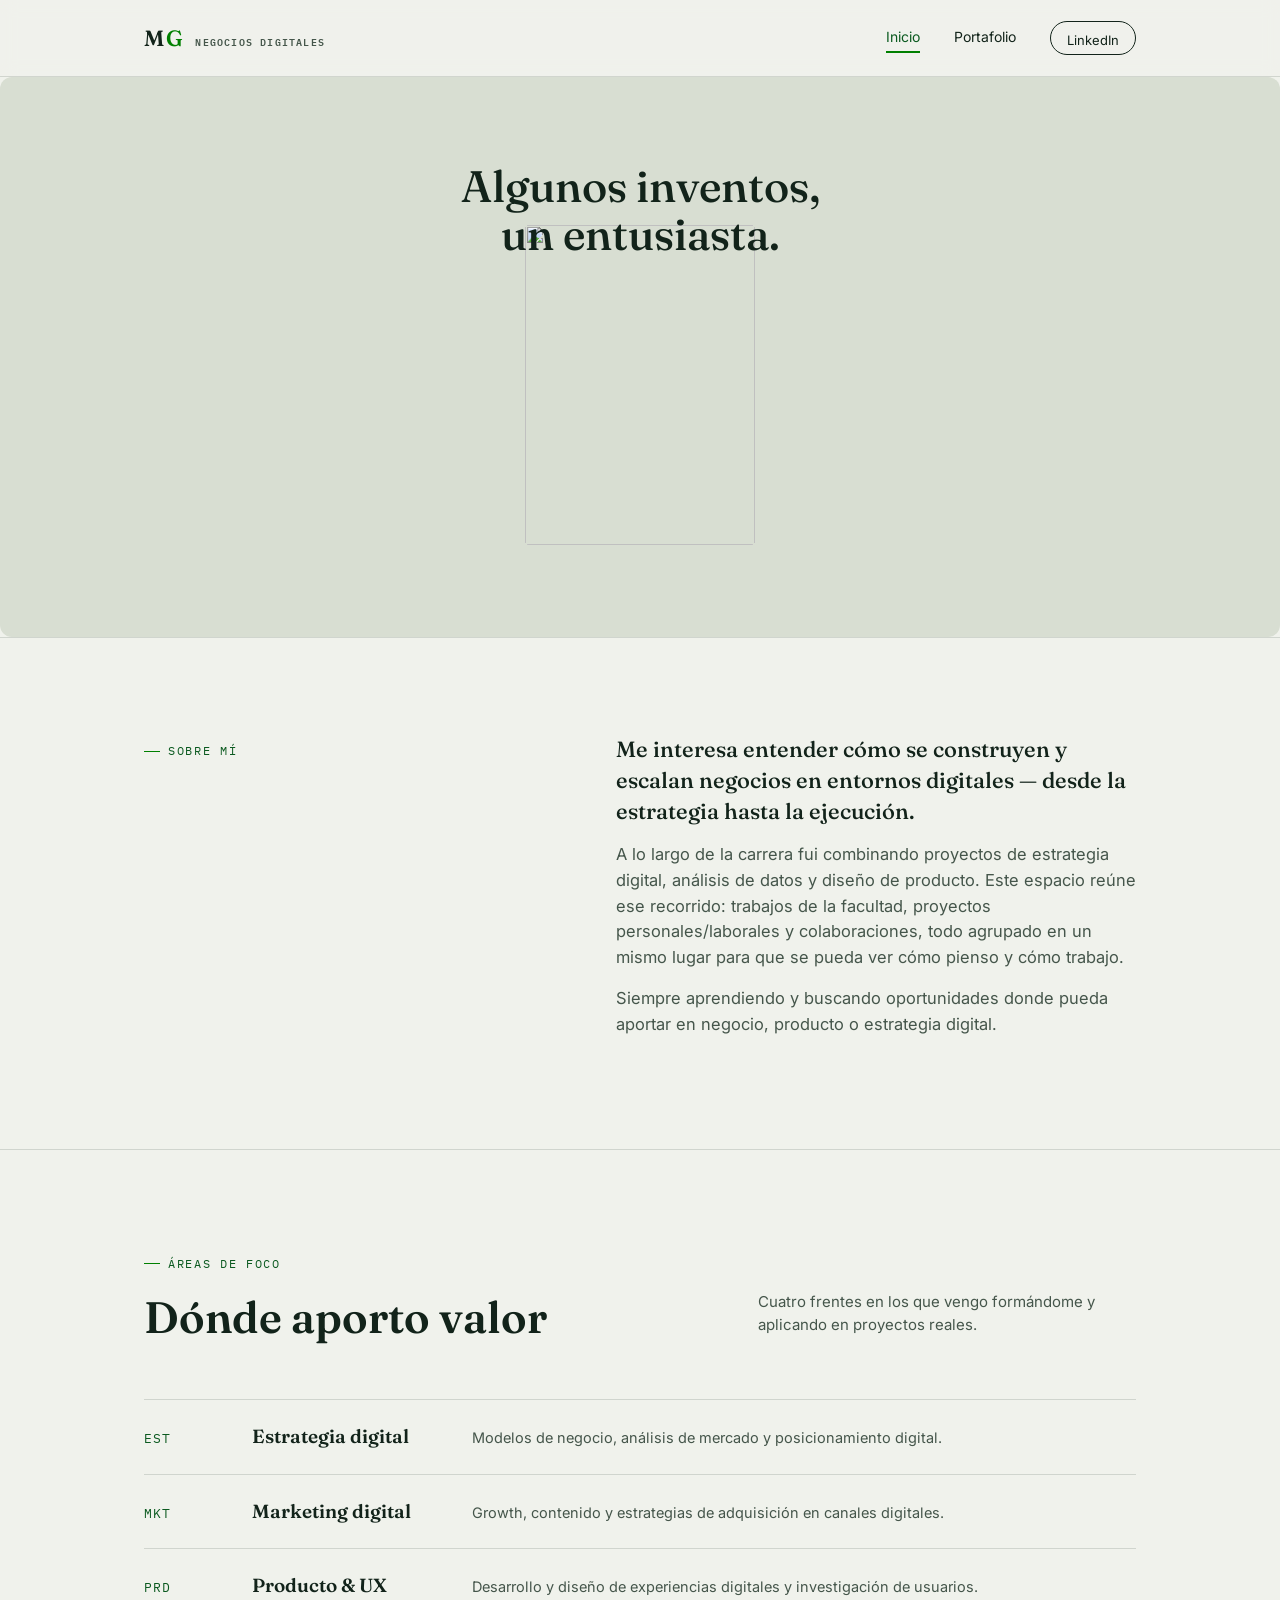
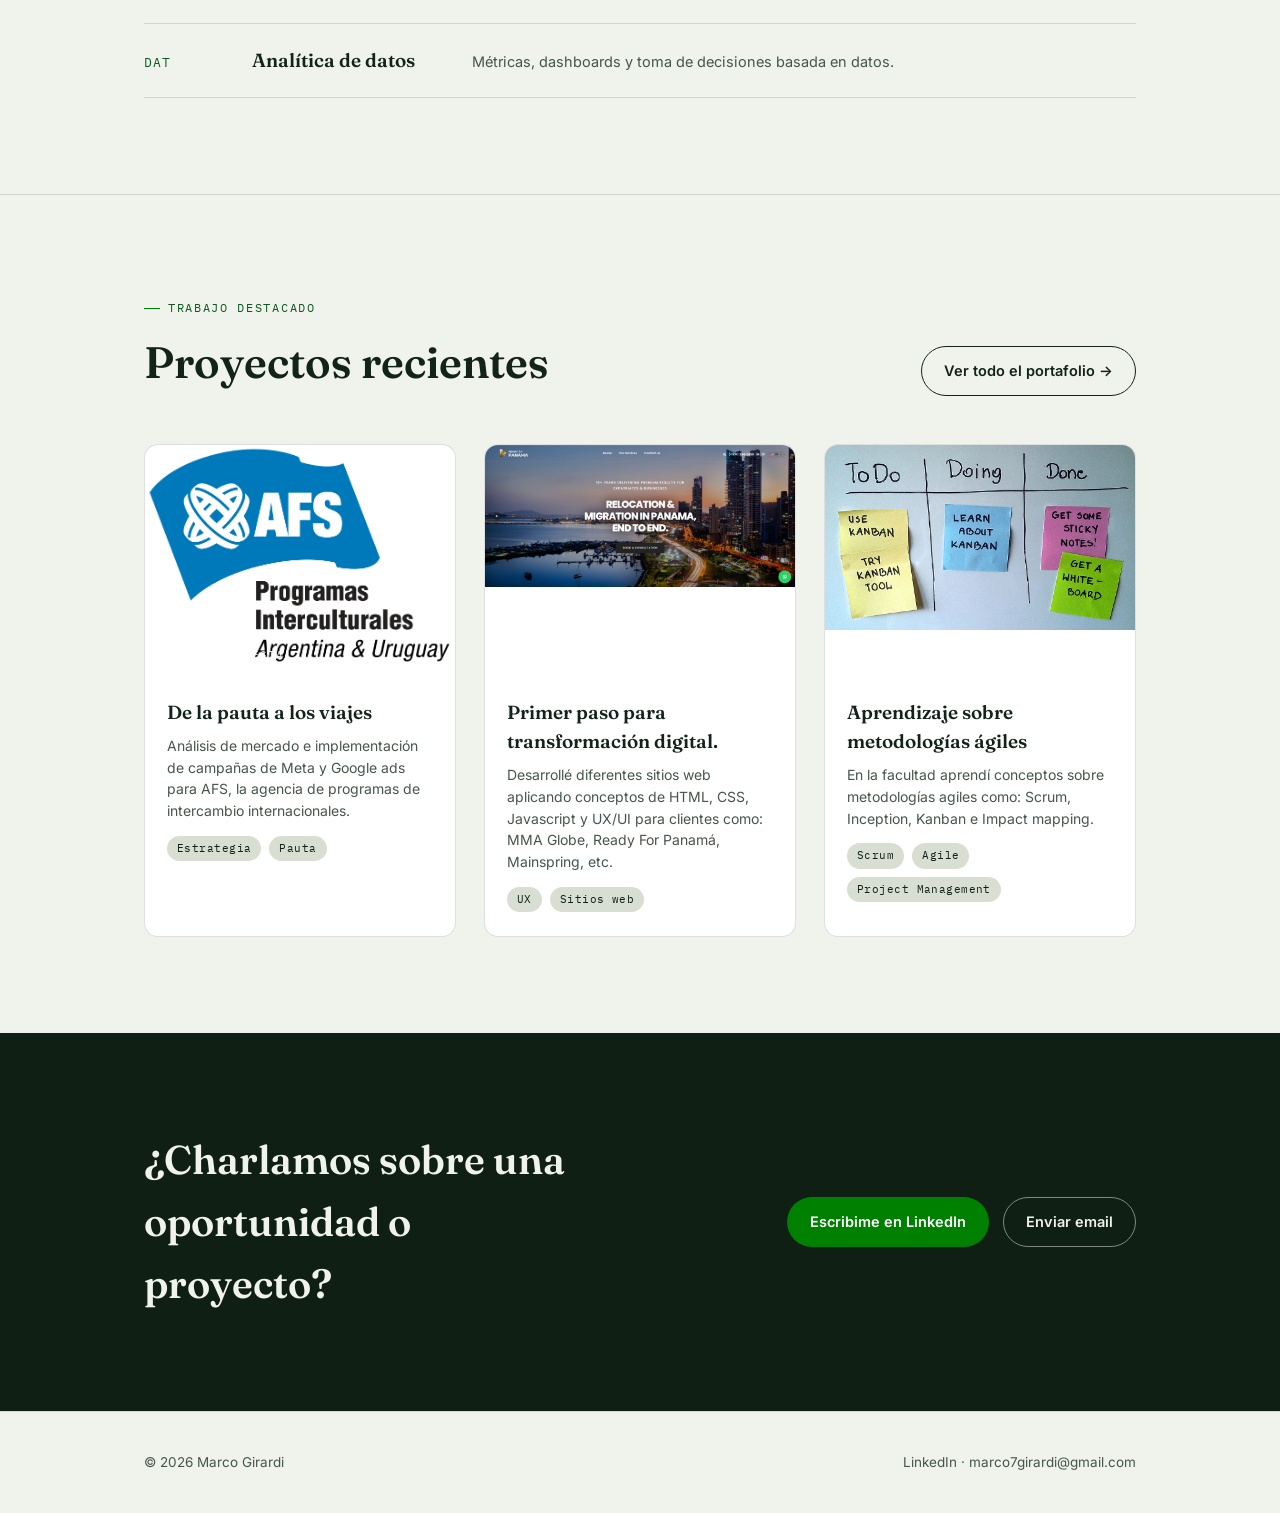
==== commit 69871467: "Update index.html" ====
--- a/index.html
+++ b/index.html
@@ -82,8 +82,7 @@
   </div>
 
   <div class="ish-content">
-    <h1>Tu trabajo,<br>en primer plano.</h1>
-    <p>Un hero que muestra tus proyectos en vez de solo describirlos.</p>
+    <h1>Algunos inventos,<br>un entusiasta.</h1>
   </div>
 </section>
 
--- a/style.css
+++ b/style.css
@@ -528,4 +528,149 @@
   margin: 0;
 }
 
+@keyframes ish-right {
+  0.00% { transform: translate3d(-11.00cqw, 0, -258.46cqw) rotateY(-6.00deg); }
+  4.17% { transform: translate3d(-3.79cqw, 0, -225.92cqw) rotateY(-6.92deg); }
+  8.33% { transform: translate3d(2.73cqw, 0, -197.04cqw) rotateY(-7.83deg); }
+  12.50% { transform: translate3d(8.60cqw, 0, -171.43cqw) rotateY(-8.75deg); }
+  16.67% { transform: translate3d(13.87cqw, 0, -148.70cqw) rotateY(-9.67deg); }
+  20.83% { transform: translate3d(18.56cqw, 0, -128.54cqw) rotateY(-10.58deg); }
+  25.00% { transform: translate3d(22.72cqw, 0, -110.65cqw) rotateY(-11.50deg); }
+  29.17% { transform: translate3d(26.37cqw, 0, -94.78cqw) rotateY(-12.42deg); }
+  33.33% { transform: translate3d(29.57cqw, 0, -80.70cqw) rotateY(-13.33deg); }
+  37.50% { transform: translate3d(32.34cqw, 0, -68.21cqw) rotateY(-14.25deg); }
+  41.67% { transform: translate3d(34.71cqw, 0, -57.13cqw) rotateY(-15.17deg); }
+  45.83% { transform: translate3d(36.73cqw, 0, -47.30cqw) rotateY(-16.08deg); }
+  50.00% { transform: translate3d(38.42cqw, 0, -38.58cqw) rotateY(-17.00deg); }
+  54.17% { transform: translate3d(39.81cqw, 0, -30.84cqw) rotateY(-17.92deg); }
+  58.33% { transform: translate3d(40.94cqw, 0, -23.98cqw) rotateY(-18.83deg); }
+  62.50% { transform: translate3d(41.84cqw, 0, -17.89cqw) rotateY(-19.75deg); }
+  66.67% { transform: translate3d(42.53cqw, 0, -12.48cqw) rotateY(-20.67deg); }
+  70.83% { transform: translate3d(43.06cqw, 0, -7.69cqw) rotateY(-21.58deg); }
+  75.00% { transform: translate3d(43.43cqw, 0, -3.44cqw) rotateY(-22.50deg); }
+  79.17% { transform: translate3d(43.69cqw, 0, 0.33cqw) rotateY(-23.42deg); }
+  83.33% { transform: translate3d(43.85cqw, 0, 3.68cqw) rotateY(-24.33deg); }
+  87.50% { transform: translate3d(43.94cqw, 0, 6.65cqw) rotateY(-25.25deg); }
+  91.67% { transform: translate3d(43.98cqw, 0, 9.28cqw) rotateY(-26.17deg); }
+  95.83% { transform: translate3d(44.00cqw, 0, 11.62cqw) rotateY(-27.08deg); }
+  100.00% { transform: translate3d(44.00cqw, 0, 13.70cqw) rotateY(-28.00deg); }
+}
+
+@keyframes ish-left {
+  0.00% { transform: translate3d(11.00cqw, 0, -258.46cqw) rotateY(6.00deg); }
+  4.17% { transform: translate3d(3.79cqw, 0, -225.92cqw) rotateY(6.92deg); }
+  8.33% { transform: translate3d(-2.73cqw, 0, -197.04cqw) rotateY(7.83deg); }
+  12.50% { transform: translate3d(-8.60cqw, 0, -171.43cqw) rotateY(8.75deg); }
+  16.67% { transform: translate3d(-13.87cqw, 0, -148.70cqw) rotateY(9.67deg); }
+  20.83% { transform: translate3d(-18.56cqw, 0, -128.54cqw) rotateY(10.58deg); }
+  25.00% { transform: translate3d(-22.72cqw, 0, -110.65cqw) rotateY(11.50deg); }
+  29.17% { transform: translate3d(-26.37cqw, 0, -94.78cqw) rotateY(12.42deg); }
+  33.33% { transform: translate3d(-29.57cqw, 0, -80.70cqw) rotateY(13.33deg); }
+  37.50% { transform: translate3d(-32.34cqw, 0, -68.21cqw) rotateY(14.25deg); }
+  41.67% { transform: translate3d(-34.71cqw, 0, -57.13cqw) rotateY(15.17deg); }
+  45.83% { transform: translate3d(-36.73cqw, 0, -47.30cqw) rotateY(16.08deg); }
+  50.00% { transform: translate3d(-38.42cqw, 0, -38.58cqw) rotateY(17.00deg); }
+  54.17% { transform: translate3d(-39.81cqw, 0, -30.84cqw) rotateY(17.92deg); }
+  58.33% { transform: translate3d(-40.94cqw, 0, -23.98cqw) rotateY(18.83deg); }
+  62.50% { transform: translate3d(-41.84cqw, 0, -17.89cqw) rotateY(19.75deg); }
+  66.67% { transform: translate3d(-42.53cqw, 0, -12.48cqw) rotateY(20.67deg); }
+  70.83% { transform: translate3d(-43.06cqw, 0, -7.69cqw) rotateY(21.58deg); }
+  75.00% { transform: translate3d(-43.43cqw, 0, -3.44cqw) rotateY(22.50deg); }
+  79.17% { transform: translate3d(-43.69cqw, 0, 0.33cqw) rotateY(23.42deg); }
+  83.33% { transform: translate3d(-43.85cqw, 0, 3.68cqw) rotateY(24.33deg); }
+  87.50% { transform: translate3d(-43.94cqw, 0, 6.65cqw) rotateY(25.25deg); }
+  91.67% { transform: translate3d(-43.98cqw, 0, 9.28cqw) rotateY(26.17deg); }
+  95.83% { transform: translate3d(-44.00cqw, 0, 11.62cqw) rotateY(27.08deg); }
+  100.00% { transform: translate3d(-44.00cqw, 0, 13.70cqw) rotateY(28.00deg); }
+}
+
+/* ── contenedor del hero ─────────────────────────────────────── */
+.ish-hero {
+  position: relative;
+  overflow: hidden;
+  container-type: inline-size;
+  width: 100%;
+  height: 560px;
+  border-radius: 12px;
+  background: var(--sage); /* antes: #0a0a0a */
+}
+
+.ish-stage {
+  position: absolute;
+  inset: 0;
+  pointer-events: none;
+  perspective: 30cqw;
+  perspective-origin: 50% 55%; /* 55% = eje vertical del corredor */
+}
+
+.ish-rails {
+  position: absolute;
+  inset: 0;
+  transform-style: preserve-3d;
+}
+
+.ish-card {
+  position: absolute;
+  left: 50%;
+  top: 55%;
+  width: 18cqw;
+  height: 25cqw;
+  margin-left: -9cqw;   /* -cardWidth / 2 */
+  margin-top: -12.5cqw; /* -cardHeight / 2 */
+  border-radius: 0.4cqw;
+  overflow: hidden;
+  backface-visibility: hidden;
+  animation-duration: 18s;
+  animation-timing-function: linear;
+  animation-iteration-count: infinite;
+}
+
+.ish-card img {
+  width: 100%;
+  height: 100%;
+  object-fit: cover;
+  display: block;
+  pointer-events: none;
+  user-select: none;
+}
+
+.ish-card.rail-right { animation-name: ish-right; }
+.ish-card.rail-left  { animation-name: ish-left; }
+
+/* el delay negativo de cada tarjeta va como inline style en el HTML
+   (ver hero-stream-snippet.html) — así el corredor ya está "lleno"
+   desde el primer frame, sin depender del orden en el DOM */
+
+@media (prefers-reduced-motion: reduce) {
+  .ish-card { animation-play-state: paused; }
+}
+
+/* ── contenido encima del corredor ──────────────────────────────── */
+.ish-content {
+  position: relative;
+  z-index: 10;
+  display: flex;
+  flex-direction: column;
+  align-items: center;
+  justify-content: space-between;
+  height: 100%;
+  padding: 3rem 1.5rem;
+  text-align: center;
+}
+
+.ish-content h1 {
+  font-family: 'Fraunces', serif;
+  font-size: 2.75rem;
+  font-weight: 500;
+  color: var(--ink); /* antes: #fff — usa tu variable de negro/tinta oscura */
+  line-height: 1.1;
+}
+
+.ish-content p {
+  max-width: 32rem;
+  font-family: 'Inter', sans-serif;
+  font-size: 0.9rem;
+  color: rgba(255,255,255,0.7);
+}
+
 /*------------------------------------------------------*/
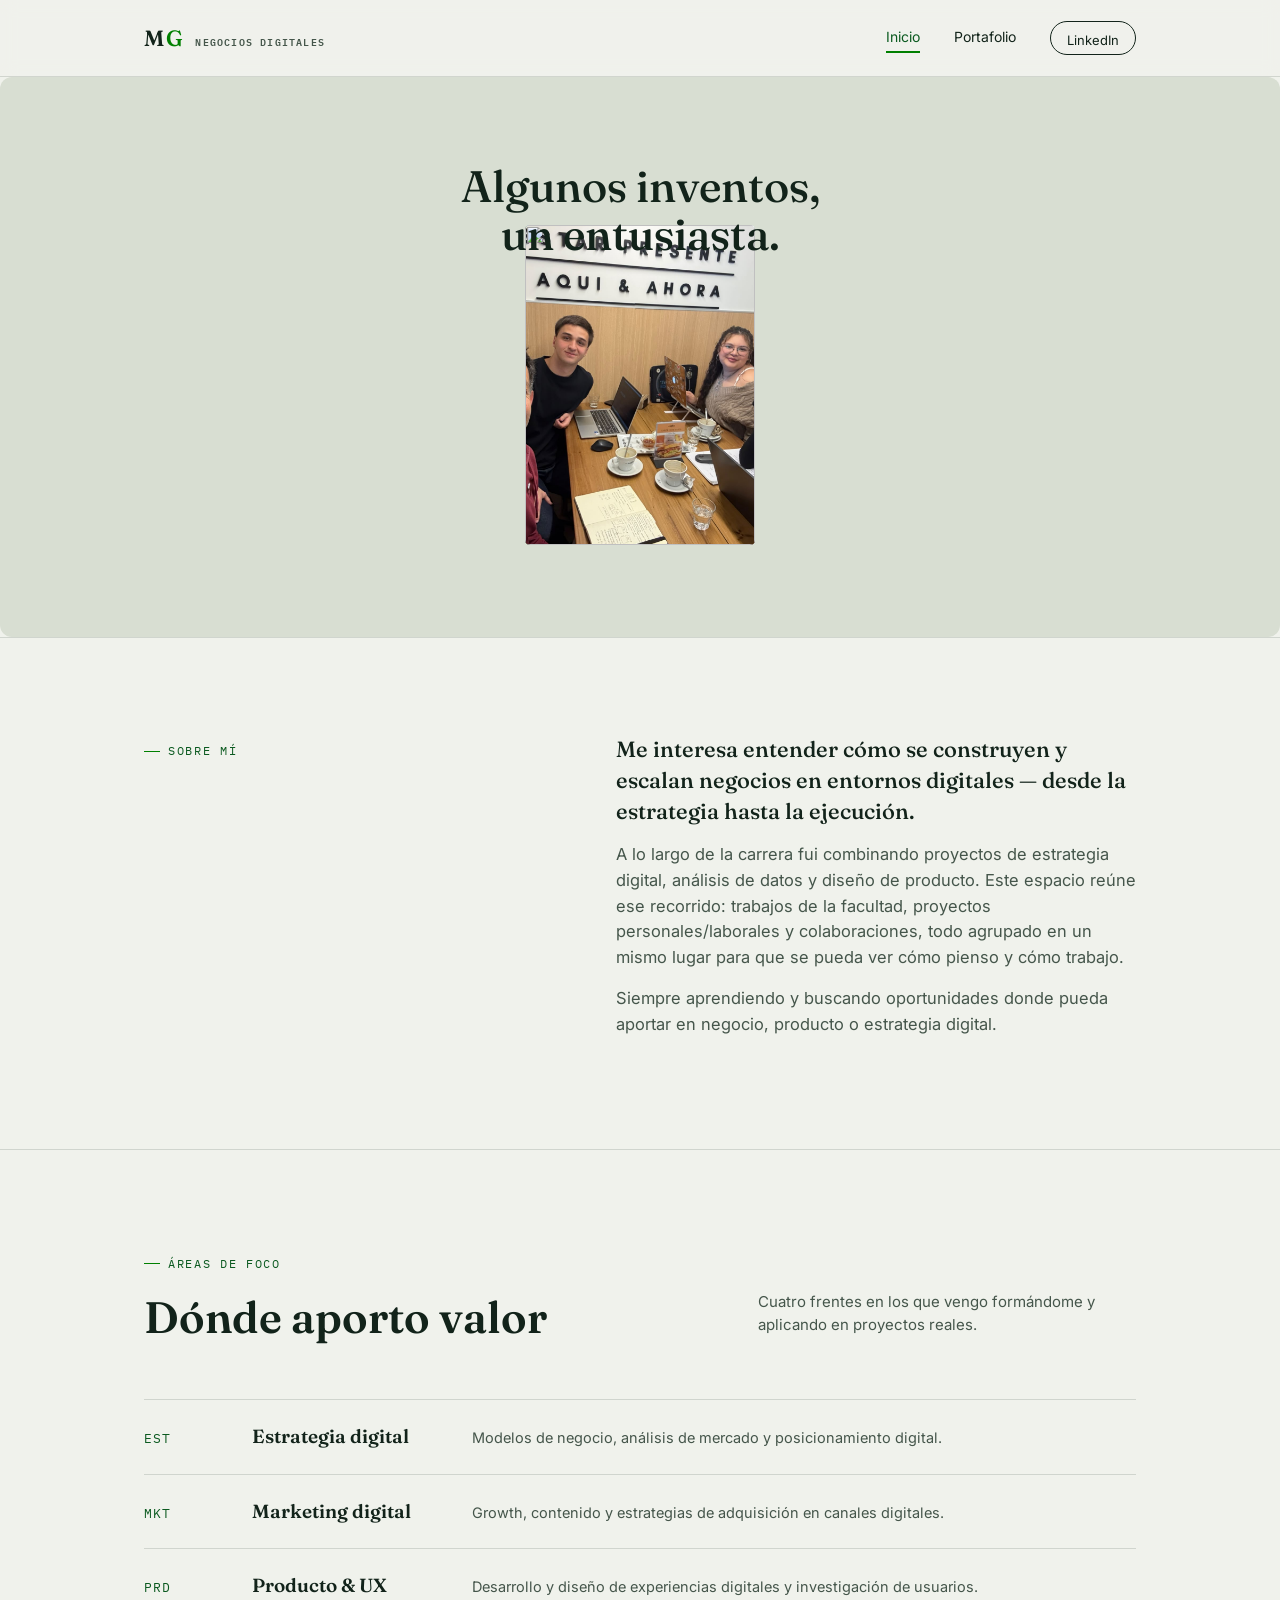
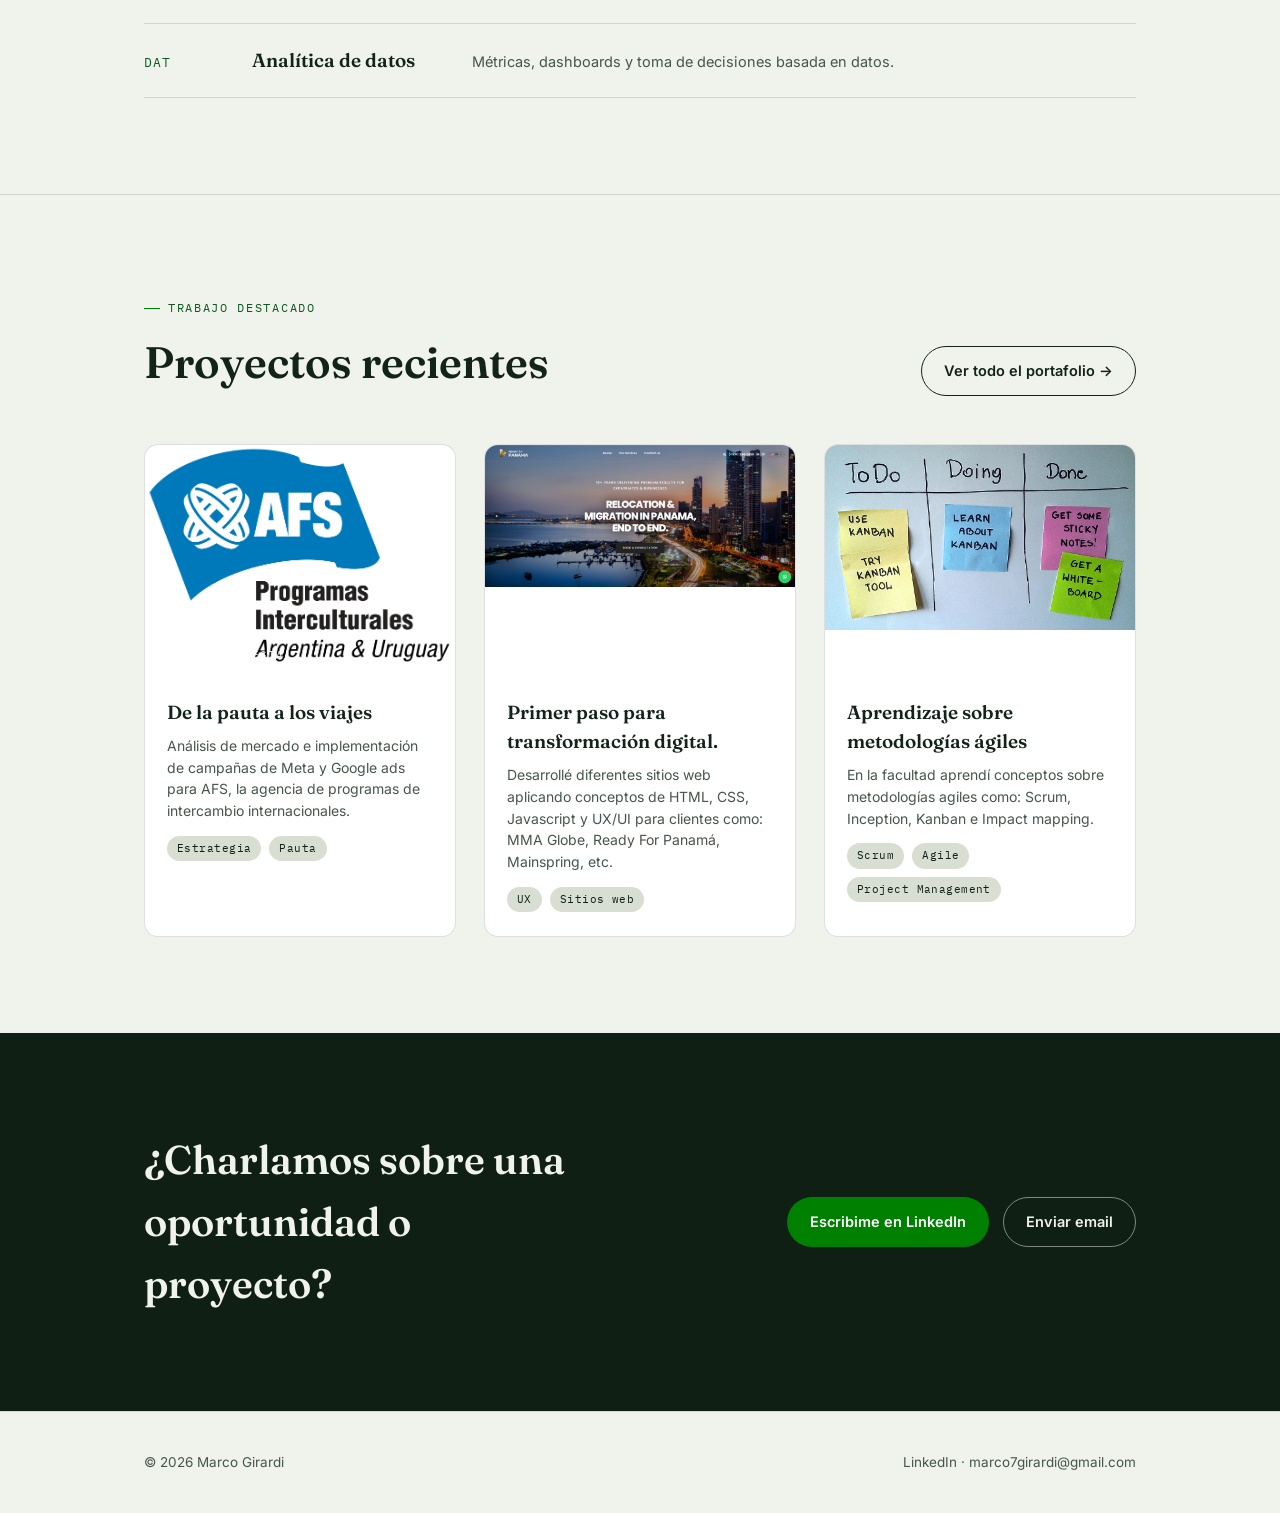
==== commit dafe8d92: "Change image format from JPG to HEIC" ====
--- a/index.html
+++ b/index.html
@@ -34,7 +34,7 @@
         <img src="images/stream-03.jpg" alt="" loading="lazy" decoding="async">
       </div>
       <div class="ish-card rail-right" style="animation-delay:-6s">
-        <img src="images/stream-04.jpg" alt="" loading="lazy" decoding="async">
+        <img src="images/stream-04.HEIC" alt="" loading="lazy" decoding="async">
       </div>
       <div class="ish-card rail-right" style="animation-delay:-8s">
         <img src="images/stream-05.jpg" alt="" loading="lazy" decoding="async">
@@ -61,7 +61,7 @@
         <img src="images/stream-03.jpg" alt="" loading="lazy" decoding="async">
       </div>
       <div class="ish-card rail-left" style="animation-delay:-6s">
-        <img src="images/stream-04.jpg" alt="" loading="lazy" decoding="async">
+        <img src="images/stream-04.HEIC" alt="" loading="lazy" decoding="async">
       </div>
       <div class="ish-card rail-left" style="animation-delay:-8s">
         <img src="images/stream-05.jpg" alt="" loading="lazy" decoding="async">
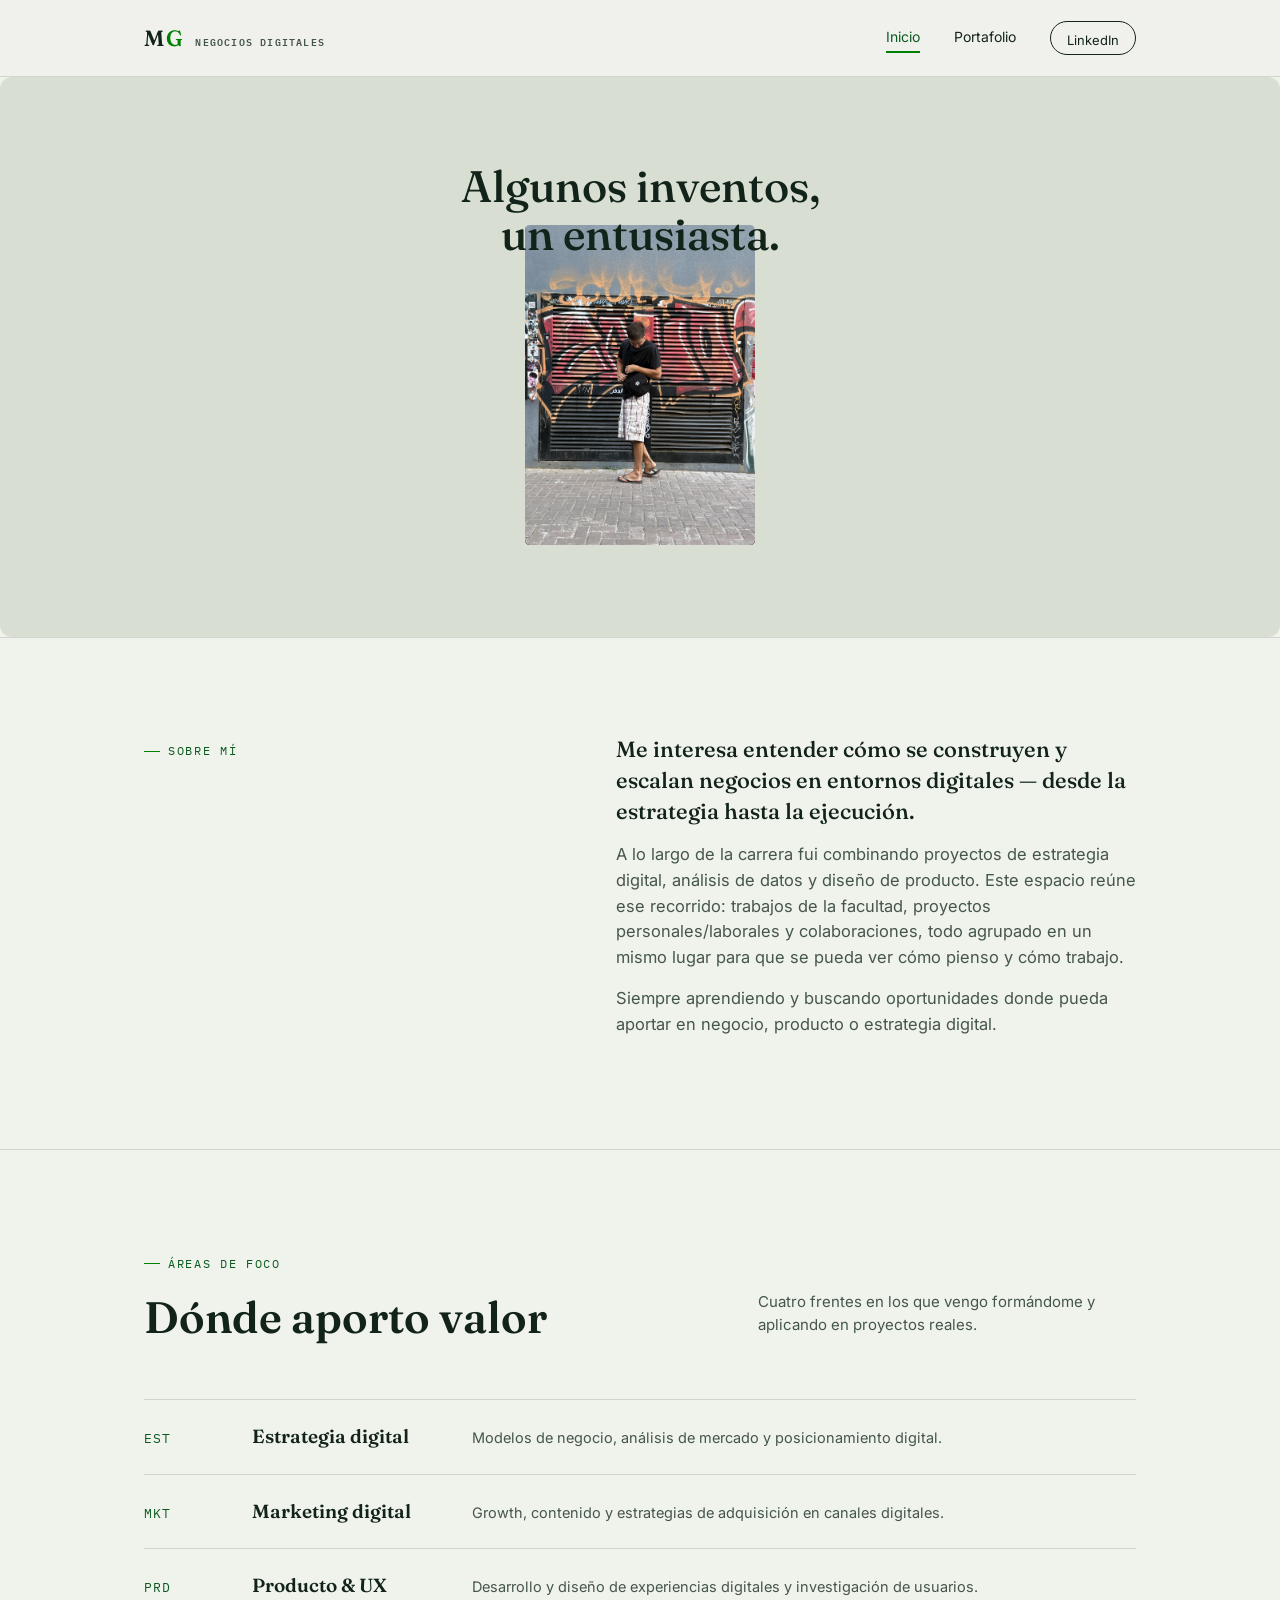
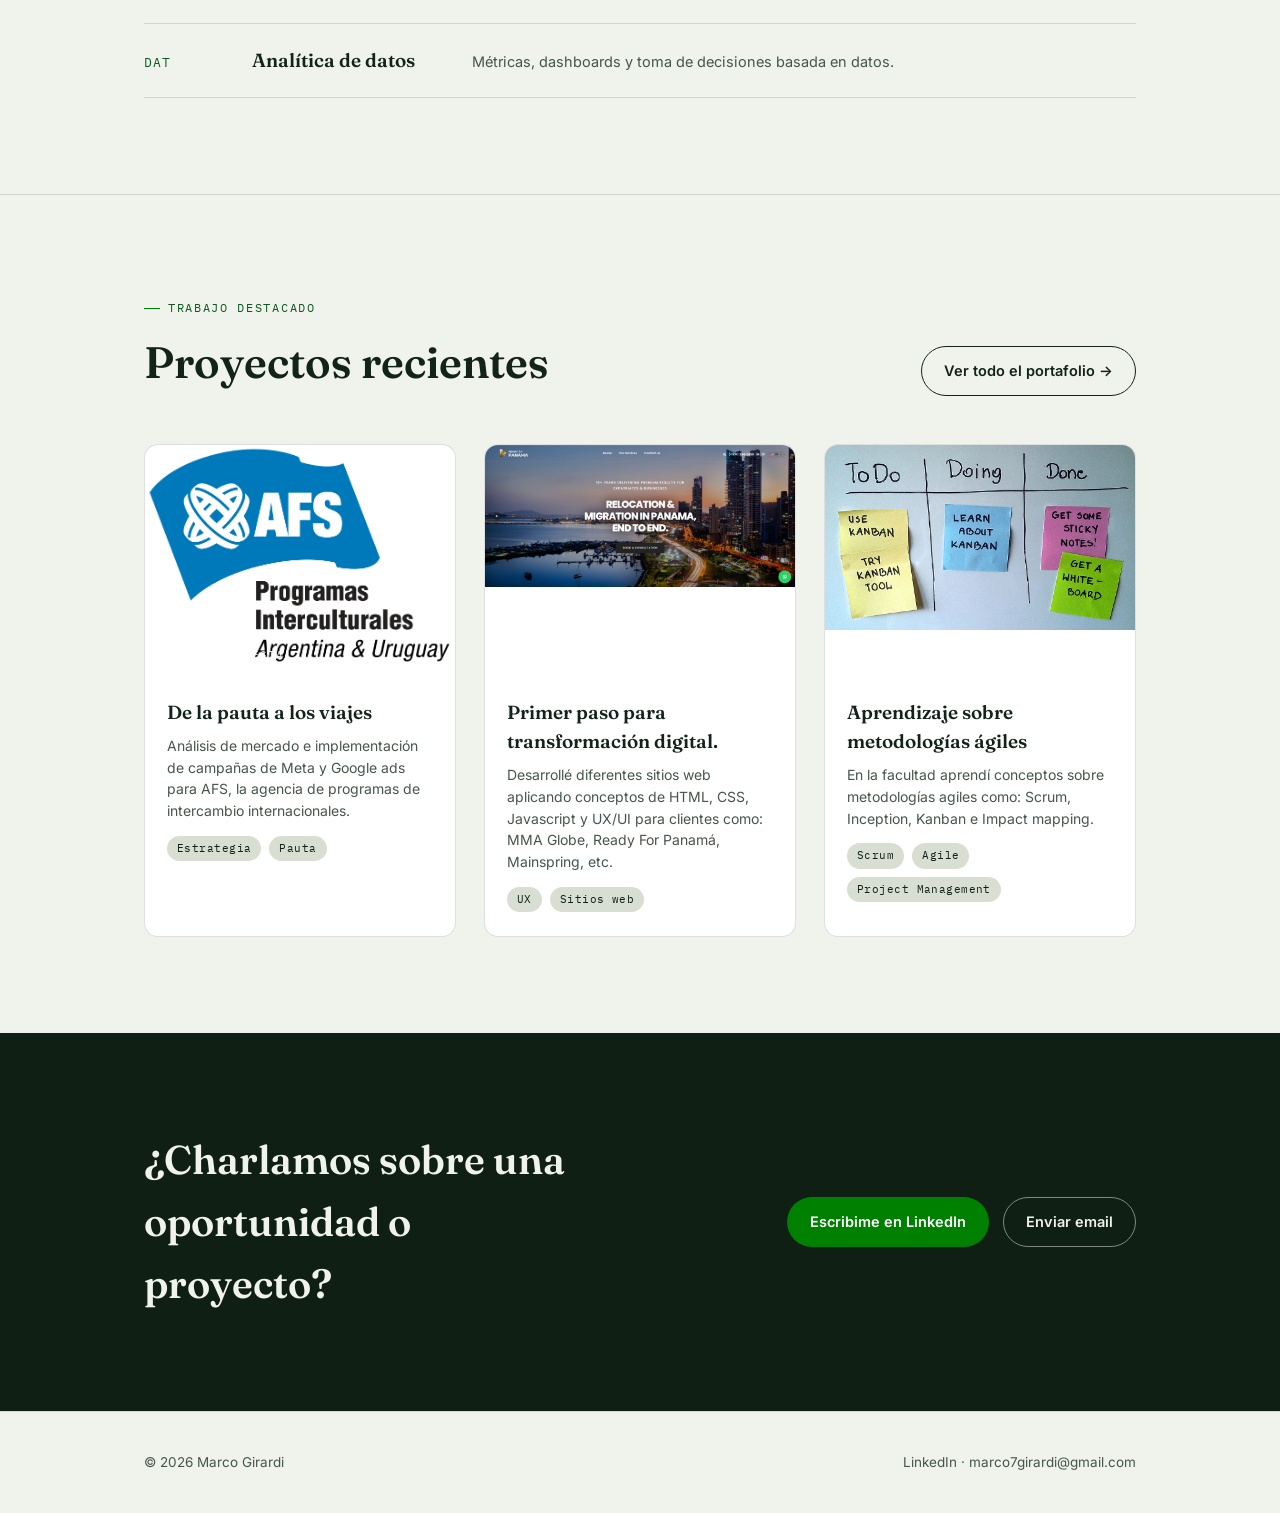
==== commit 8c8d7475: "Replace HEIC image with JPG in index.html" ====
--- a/index.html
+++ b/index.html
@@ -34,7 +34,7 @@
         <img src="images/stream-03.jpg" alt="" loading="lazy" decoding="async">
       </div>
       <div class="ish-card rail-right" style="animation-delay:-6s">
-        <img src="images/stream-04.HEIC" alt="" loading="lazy" decoding="async">
+        <img src="images/stream-04.jpg" alt="" loading="lazy" decoding="async">
       </div>
       <div class="ish-card rail-right" style="animation-delay:-8s">
         <img src="images/stream-05.jpg" alt="" loading="lazy" decoding="async">
@@ -61,7 +61,7 @@
         <img src="images/stream-03.jpg" alt="" loading="lazy" decoding="async">
       </div>
       <div class="ish-card rail-left" style="animation-delay:-6s">
-        <img src="images/stream-04.HEIC" alt="" loading="lazy" decoding="async">
+        <img src="images/stream-04.jpg" alt="" loading="lazy" decoding="async">
       </div>
       <div class="ish-card rail-left" style="animation-delay:-8s">
         <img src="images/stream-05.jpg" alt="" loading="lazy" decoding="async">
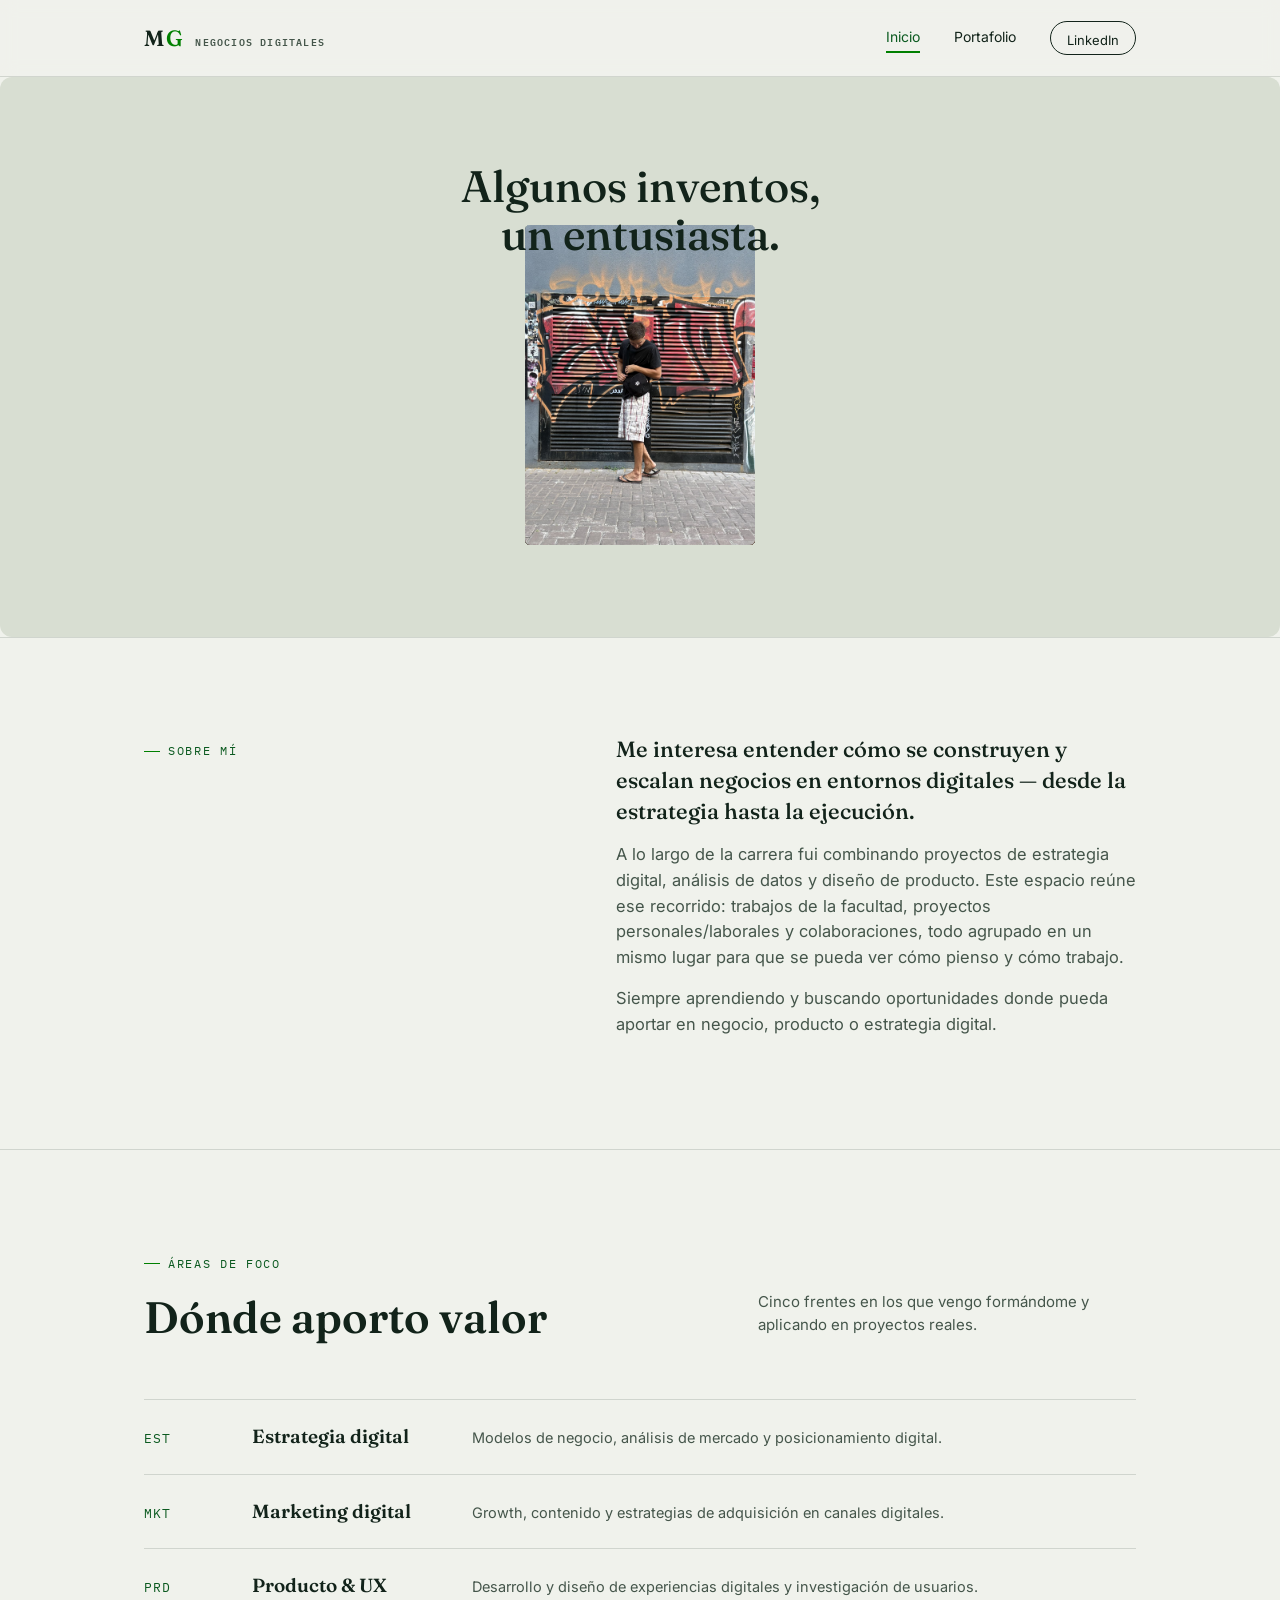
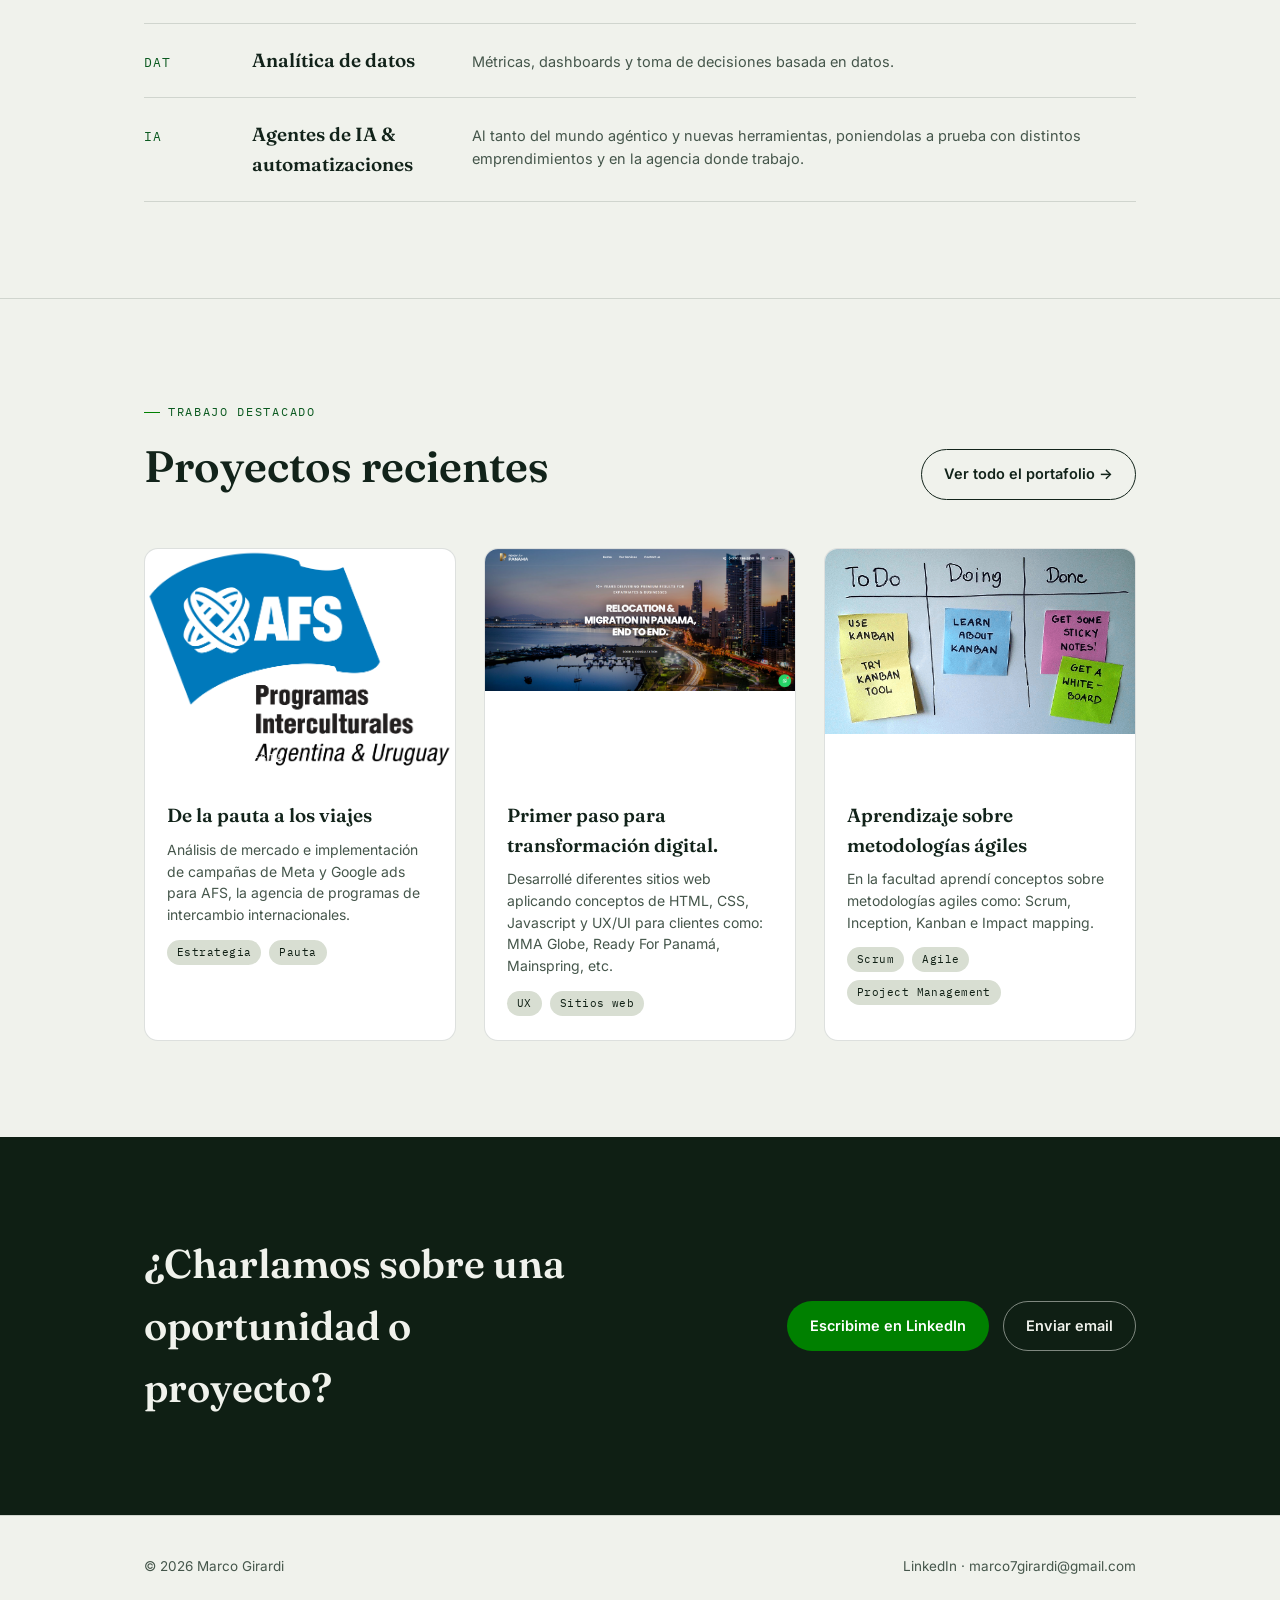
==== commit 95019079: "Update index.html" ====
--- a/index.html
+++ b/index.html
@@ -114,7 +114,7 @@
         <span class="eyebrow">Áreas de foco</span>
         <h2>Dónde aporto valor</h2>
       </div>
-      <p class="desc">Cuatro frentes en los que vengo formándome y aplicando en proyectos reales.</p>
+      <p class="desc">Cinco frentes en los que vengo formándome y aplicando en proyectos reales.</p>
     </div>
 
     <div class="ledger">
@@ -137,6 +137,11 @@
         <span class="code">DAT</span>
         <span class="label">Analítica de datos</span>
         <span class="note">Métricas, dashboards y toma de decisiones basada en datos.</span>
+      </div>
+      <div class="ledger-row">
+        <span class="code">IA</span>
+        <span class="label">Agentes de IA & automatizaciones</span>
+        <span class="note">Al tanto del mundo agéntico y nuevas herramientas, poniendolas a prueba con distintos emprendimientos y en la agencia donde trabajo.</span>
       </div>
     </div>
   </div>
